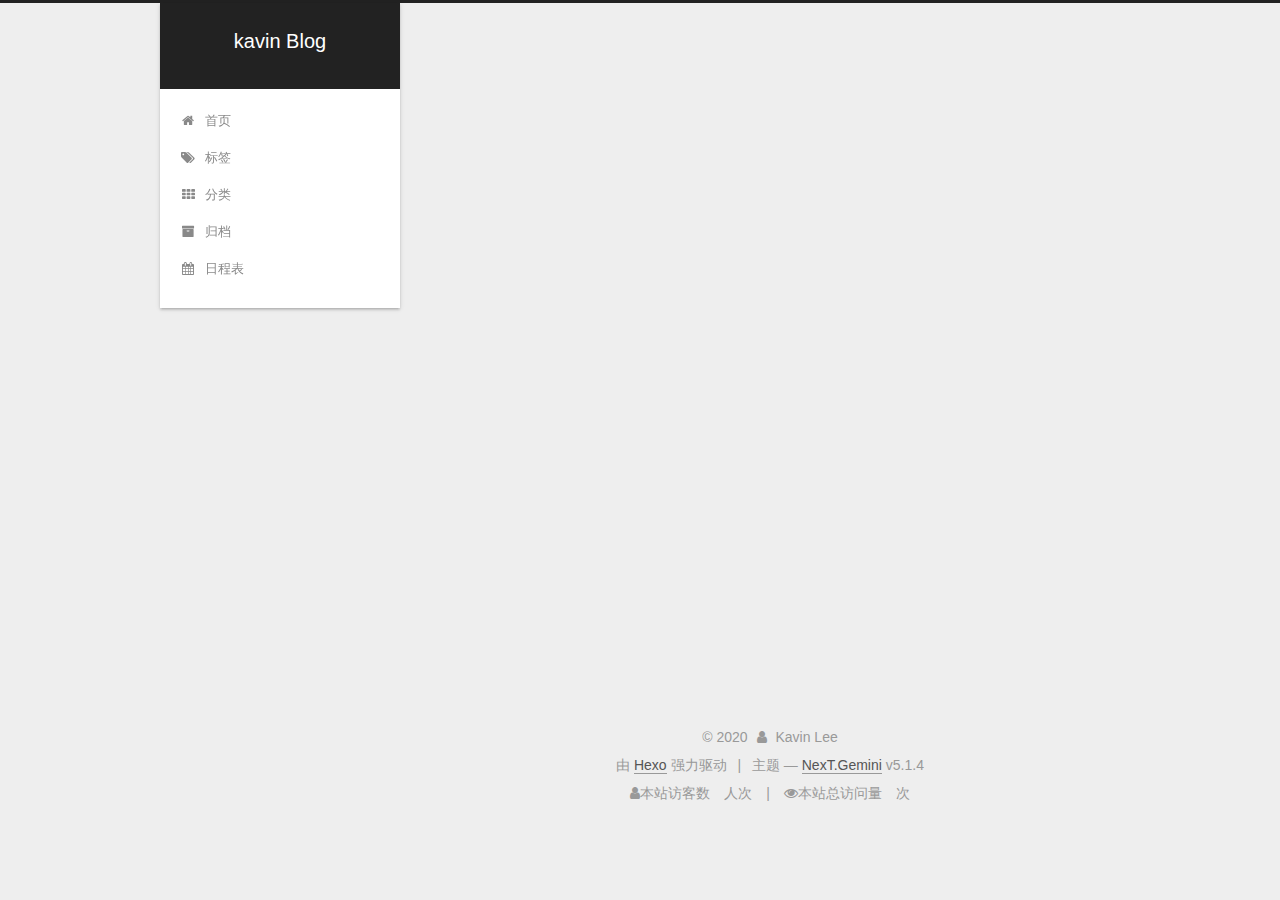
==== archives/index.html @ 1276f3b1 "Site updated: 2020-07-19 22:34:04" ====
<!DOCTYPE html>



  


<html class="theme-next gemini use-motion" lang="zh-Hans">
<head>
  <meta charset="UTF-8"/>
<meta http-equiv="X-UA-Compatible" content="IE=edge" />
<meta name="viewport" content="width=device-width, initial-scale=1, maximum-scale=1"/>
<meta name="theme-color" content="#222">









<meta http-equiv="Cache-Control" content="no-transform" />
<meta http-equiv="Cache-Control" content="no-siteapp" />
















  
  
  <link href="/lib/fancybox/source/jquery.fancybox.css?v=2.1.5" rel="stylesheet" type="text/css" />







<link href="/lib/font-awesome/css/font-awesome.min.css?v=4.6.2" rel="stylesheet" type="text/css" />

<link href="/css/main.css?v=5.1.4" rel="stylesheet" type="text/css" />


  <link rel="apple-touch-icon" sizes="180x180" href="/images/logo.png?v=5.1.4">


  <link rel="icon" type="image/png" sizes="32x32" href="/images/logo.png?v=5.1.4">


  <link rel="icon" type="image/png" sizes="16x16" href="/images/logo.png?v=5.1.4">






  <meta name="keywords" content="Hexo, NexT" />





  <link rel="alternate" href="/atom.xml" title="kavin Blog" type="application/atom+xml" />






<meta name="description" content="Everything from life">
<meta property="og:type" content="website">
<meta property="og:title" content="kavin Blog">
<meta property="og:url" content="http://yoursite.com/archives/index.html">
<meta property="og:site_name" content="kavin Blog">
<meta property="og:description" content="Everything from life">
<meta property="article:author" content="Kavin Lee">
<meta property="article:tag" content="Python">
<meta name="twitter:card" content="summary">



<script type="text/javascript" id="hexo.configurations">
  var NexT = window.NexT || {};
  var CONFIG = {
    root: '/',
    scheme: 'Gemini',
    version: '5.1.4',
    sidebar: {"position":"left","display":"post","offset":12,"b2t":false,"scrollpercent":false,"onmobile":false},
    fancybox: true,
    tabs: true,
    motion: {"enable":true,"async":false,"transition":{"post_block":"fadeIn","post_header":"slideDownIn","post_body":"slideDownIn","coll_header":"slideLeftIn","sidebar":"slideUpIn"}},
    duoshuo: {
      userId: '0',
      author: '博主'
    },
    algolia: {
      applicationID: '',
      apiKey: '',
      indexName: '',
      hits: {"per_page":10},
      labels: {"input_placeholder":"Search for Posts","hits_empty":"We didn't find any results for the search: ${query}","hits_stats":"${hits} results found in ${time} ms"}
    }
  };
</script>



  <link rel="canonical" href="http://yoursite.com/archives/"/>





  <title>归档 | kavin Blog</title>
  








<meta name="generator" content="Hexo 4.2.1"></head>

<body itemscope itemtype="http://schema.org/WebPage" lang="zh-Hans">

  
  
    
  

  <div class="container sidebar-position-left page-archive">
    <div class="headband"></div>

    <header id="header" class="header" itemscope itemtype="http://schema.org/WPHeader">
      <div class="header-inner"><div class="site-brand-wrapper">
  <div class="site-meta ">
    

    <div class="custom-logo-site-title">
      <a href="/"  class="brand" rel="start">
        <span class="logo-line-before"><i></i></span>
        <span class="site-title">kavin Blog</span>
        <span class="logo-line-after"><i></i></span>
      </a>
    </div>
      
        <p class="site-subtitle"></p>
      
  </div>

  <div class="site-nav-toggle">
    <button>
      <span class="btn-bar"></span>
      <span class="btn-bar"></span>
      <span class="btn-bar"></span>
    </button>
  </div>
</div>

<nav class="site-nav">
  

  
    <ul id="menu" class="menu">
      
        
        <li class="menu-item menu-item-home">
          <a href="/" rel="section">
            
              <i class="menu-item-icon fa fa-fw fa-home"></i> <br />
            
            首页
          </a>
        </li>
      
        
        <li class="menu-item menu-item-tags">
          <a href="/tags/" rel="section">
            
              <i class="menu-item-icon fa fa-fw fa-tags"></i> <br />
            
            标签
          </a>
        </li>
      
        
        <li class="menu-item menu-item-categories">
          <a href="/categories/" rel="section">
            
              <i class="menu-item-icon fa fa-fw fa-th"></i> <br />
            
            分类
          </a>
        </li>
      
        
        <li class="menu-item menu-item-archives">
          <a href="/archives/" rel="section">
            
              <i class="menu-item-icon fa fa-fw fa-archive"></i> <br />
            
            归档
          </a>
        </li>
      
        
        <li class="menu-item menu-item-schedule">
          <a href="/schedule/" rel="section">
            
              <i class="menu-item-icon fa fa-fw fa-calendar"></i> <br />
            
            日程表
          </a>
        </li>
      

      
    </ul>
  

  
</nav>



 </div>
    </header>

    <main id="main" class="main">
      <div class="main-inner">
        <div class="content-wrap">
          <div id="content" class="content">
            

  
  
  
  <div class="post-block archive">
    <div id="posts" class="posts-collapse">
      <span class="archive-move-on"></span>

      <span class="archive-page-counter">
        
        
        
          
        
        嗯..! 目前共计 1 篇日志。 继续努力。
      </span>

      

        
        
        

        
          
          <div class="collection-title">
            <h1 class="archive-year" id="archive-year-2020">2020</h1>
          </div>
        
        

        

  <article class="post post-type-normal" itemscope itemtype="http://schema.org/Article">
    <header class="post-header">

      <h2 class="post-title">
        
            <a class="post-title-link" href="/2020/07/19/hello-world/" itemprop="url">
              
                <span itemprop="name">Hello World</span>
              
            </a>
        
      </h2>

      <div class="post-meta">
        <time class="post-time" itemprop="dateCreated"
              datetime="2020-07-19T20:09:00+08:00"
              content="2020-07-19" >
          07-19
        </time>
      </div>

    </header>
  </article>



      

    </div>
  </div>
  
  
  

  



          </div>
          


          

        </div>
        
          
  
  <div class="sidebar-toggle">
    <div class="sidebar-toggle-line-wrap">
      <span class="sidebar-toggle-line sidebar-toggle-line-first"></span>
      <span class="sidebar-toggle-line sidebar-toggle-line-middle"></span>
      <span class="sidebar-toggle-line sidebar-toggle-line-last"></span>
    </div>
  </div>

  <aside id="sidebar" class="sidebar">
    
    <div class="sidebar-inner">

      

      

      <section class="site-overview-wrap sidebar-panel sidebar-panel-active">
        <div class="site-overview">
          <div class="site-author motion-element" itemprop="author" itemscope itemtype="http://schema.org/Person">
            
              <p class="site-author-name" itemprop="name">Kavin Lee</p>
              <p class="site-description motion-element" itemprop="description">Everything from life</p>
          </div>

          <nav class="site-state motion-element">

            
              <div class="site-state-item site-state-posts">
              
                <a href="/archives/%7C%7Carchive">
              
                  <span class="site-state-item-count">1</span>
                  <span class="site-state-item-name">日志</span>
                </a>
              </div>
            

            

            

          </nav>

          
            <div class="feed-link motion-element">
              <a href="/atom.xml" rel="alternate">
                <i class="fa fa-rss"></i>
                RSS
              </a>
            </div>
          

          

          
          

          
          

          

        </div>
      </section>

      

      

    </div>
  </aside>


        
      </div>
    </main>

    <footer id="footer" class="footer">
      <div class="footer-inner">
        <div class="copyright">&copy; <span itemprop="copyrightYear">2020</span>
  <span class="with-love">
    <i class="fa fa-user"></i>
  </span>
  <span class="author" itemprop="copyrightHolder">Kavin Lee</span>

  
</div>


  <div class="powered-by">由 <a class="theme-link" target="_blank" href="https://hexo.io">Hexo</a> 强力驱动</div>



  <span class="post-meta-divider">|</span>



  <div class="theme-info">主题 &mdash; <a class="theme-link" target="_blank" href="https://github.com/iissnan/hexo-theme-next">NexT.Gemini</a> v5.1.4</div>




        
<div class="busuanzi-count">
  <script async src="https://dn-lbstatics.qbox.me/busuanzi/2.3/busuanzi.pure.mini.js"></script>

  
    <span class="site-uv">
      <i class="fa fa-user">本站访客数</i>
      <span class="busuanzi-value" id="busuanzi_value_site_uv"></span>
      人次
    </span>
  

  
    <span class="site-pv">
      <i class="fa fa-eye">本站总访问量</i>
      <span class="busuanzi-value" id="busuanzi_value_site_pv"></span>
      次
    </span>
  
</div>








        
      </div>
    </footer>

    
      <div class="back-to-top">
        <i class="fa fa-arrow-up"></i>
        
      </div>
    

    

  </div>

  

<script type="text/javascript">
  if (Object.prototype.toString.call(window.Promise) !== '[object Function]') {
    window.Promise = null;
  }
</script>









  












  
  
    <script type="text/javascript" src="/lib/jquery/index.js?v=2.1.3"></script>
  

  
  
    <script type="text/javascript" src="/lib/fastclick/lib/fastclick.min.js?v=1.0.6"></script>
  

  
  
    <script type="text/javascript" src="/lib/jquery_lazyload/jquery.lazyload.js?v=1.9.7"></script>
  

  
  
    <script type="text/javascript" src="/lib/velocity/velocity.min.js?v=1.2.1"></script>
  

  
  
    <script type="text/javascript" src="/lib/velocity/velocity.ui.min.js?v=1.2.1"></script>
  

  
  
    <script type="text/javascript" src="/lib/fancybox/source/jquery.fancybox.pack.js?v=2.1.5"></script>
  


  


  <script type="text/javascript" src="/js/src/utils.js?v=5.1.4"></script>

  <script type="text/javascript" src="/js/src/motion.js?v=5.1.4"></script>



  
  


  <script type="text/javascript" src="/js/src/affix.js?v=5.1.4"></script>

  <script type="text/javascript" src="/js/src/schemes/pisces.js?v=5.1.4"></script>



  

  


  <script type="text/javascript" src="/js/src/bootstrap.js?v=5.1.4"></script>



  


  




	





  





  












  





  

  

  

  
  

  

  

  

</body>
</html>
---- css/main.css ----
/* normalize.css v3.0.2 | MIT License | git.io/normalize */
html {
  font-family: sans-serif; /* 1 */
  -ms-text-size-adjust: 100%; /* 2 */
  -webkit-text-size-adjust: 100%; /* 2 */
}
body {
  margin: 0;
}
article,
aside,
details,
figcaption,
figure,
footer,
header,
hgroup,
main,
menu,
nav,
section,
summary {
  display: block;
}
audio,
canvas,
progress,
video {
  display: inline-block; /* 1 */
  vertical-align: baseline; /* 2 */
}
audio:not([controls]) {
  display: none;
  height: 0;
}
[hidden],
template {
  display: none;
}
a {
  background-color: transparent;
}
a:active,
a:hover {
  outline: 0;
}
abbr[title] {
  border-bottom: 1px dotted;
}
b,
strong {
  font-weight: bold;
}
dfn {
  font-style: italic;
}
h1 {
  font-size: 2em;
  margin: 0.67em 0;
}
mark {
  background: #ff0;
  color: #000;
}
small {
  font-size: 80%;
}
sub,
sup {
  font-size: 75%;
  line-height: 0;
  position: relative;
  vertical-align: baseline;
}
sup {
  top: -0.5em;
}
sub {
  bottom: -0.25em;
}
img {
  border: 0;
}
svg:not(:root) {
  overflow: hidden;
}
figure {
  margin: 1em 40px;
}
hr {
  -moz-box-sizing: content-box;
  box-sizing: content-box;
  height: 0;
}
pre {
  overflow: auto;
}
code,
kbd,
pre,
samp {
  font-family: monospace, monospace;
  font-size: 1em;
}
button,
input,
optgroup,
select,
textarea {
  color: inherit; /* 1 */
  font: inherit; /* 2 */
  margin: 0; /* 3 */
}
button {
  overflow: visible;
}
button,
select {
  text-transform: none;
}
button,
html input[type="button"],
input[type="reset"],
input[type="submit"] {
  -webkit-appearance: button; /* 2 */
  cursor: pointer; /* 3 */
}
button[disabled],
html input[disabled] {
  cursor: default;
}
button::-moz-focus-inner,
input::-moz-focus-inner {
  border: 0;
  padding: 0;
}
input {
  line-height: normal;
}
input[type="checkbox"],
input[type="radio"] {
  box-sizing: border-box; /* 1 */
  padding: 0; /* 2 */
}
input[type="number"]::-webkit-inner-spin-button,
input[type="number"]::-webkit-outer-spin-button {
  height: auto;
}
input[type="search"] {
  -webkit-appearance: textfield; /* 1 */
  -moz-box-sizing: content-box;
  -webkit-box-sizing: content-box; /* 2 */
  box-sizing: content-box;
}
input[type="search"]::-webkit-search-cancel-button,
input[type="search"]::-webkit-search-decoration {
  -webkit-appearance: none;
}
fieldset {
  border: 1px solid #c0c0c0;
  margin: 0 2px;
  padding: 0.35em 0.625em 0.75em;
}
legend {
  border: 0; /* 1 */
  padding: 0; /* 2 */
}
textarea {
  overflow: auto;
}
optgroup {
  font-weight: bold;
}
table {
  border-collapse: collapse;
  border-spacing: 0;
}
td,
th {
  padding: 0;
}
::selection {
  background: #262a30;
  color: #fff;
}
body {
  position: relative;
  font-family: 'Lato', "PingFang SC", "Microsoft YaHei", sans-serif;
  font-size: 14px;
  line-height: 2;
  color: #555;
  background: #eee;
}
@media (max-width: 767px) {
  body {
    padding-right: 0 !important;
  }
}
@media (min-width: 768px) and (max-width: 991px) {
  body {
    padding-right: 0 !important;
  }
}
@media (min-width: 1600px) {
  body {
    font-size: 16px;
  }
}
h1,
h2,
h3,
h4,
h5,
h6 {
  margin: 0;
  padding: 0;
  font-weight: bold;
  line-height: 1.5;
  font-family: 'Lato', "PingFang SC", "Microsoft YaHei", sans-serif;
}
h2,
h3,
h4,
h5,
h6 {
  margin: 20px 0 15px;
}
h1 {
  font-size: 22px;
}
@media (max-width: 767px) {
  h1 {
    font-size: 18px;
  }
}
h2 {
  font-size: 20px;
}
@media (max-width: 767px) {
  h2 {
    font-size: 16px;
  }
}
h3 {
  font-size: 18px;
}
@media (max-width: 767px) {
  h3 {
    font-size: 14px;
  }
}
h4 {
  font-size: 16px;
}
@media (max-width: 767px) {
  h4 {
    font-size: 12px;
  }
}
h5 {
  font-size: 14px;
}
@media (max-width: 767px) {
  h5 {
    font-size: 10px;
  }
}
h6 {
  font-size: 12px;
}
@media (max-width: 767px) {
  h6 {
    font-size: 8px;
  }
}
p {
  margin: 0 0 20px 0;
}
a {
  color: #555;
  text-decoration: none;
  outline: none;
  border-bottom: 1px solid #999;
  word-wrap: break-word;
}
a:hover {
  color: #222;
  border-bottom-color: #222;
}
blockquote {
  margin: 0;
  padding: 0;
}
img {
  display: block;
  margin: auto;
  max-width: 100%;
  height: auto;
}
hr {
  margin: 40px 0;
  height: 3px;
  border: none;
  background-color: #ddd;
  background-image: repeating-linear-gradient(-45deg, #fff, #fff 4px, transparent 4px, transparent 8px);
}
blockquote {
  padding: 0 15px;
  color: #666;
  border-left: 4px solid #ddd;
}
blockquote cite::before {
  content: "-";
  padding: 0 5px;
}
dt {
  font-weight: 700;
}
dd {
  margin: 0;
  padding: 0;
}
kbd {
  border: 1px solid #ccc;
  border-radius: 0.2em;
  box-shadow: 0.1em 0.1em 0.2em rgba(0,0,0,0.1);
  background-color: #f9f9f9;
  font-family: inherit;
  background-image: -webkit-linear-gradient(top, #eee, #fff, #eee);
  padding: 0.1em 0.3em;
  white-space: nowrap;
}
.text-left {
  text-align: left;
}
.text-center {
  text-align: center;
}
.text-right {
  text-align: right;
}
.text-justify {
  text-align: justify;
}
.text-nowrap {
  white-space: nowrap;
}
.text-lowercase {
  text-transform: lowercase;
}
.text-uppercase {
  text-transform: uppercase;
}
.text-capitalize {
  text-transform: capitalize;
}
.center-block {
  display: block;
  margin-left: auto;
  margin-right: auto;
}
.clearfix:before,
.clearfix:after {
  content: " ";
  display: table;
}
.clearfix:after {
  clear: both;
}
.pullquote {
  width: 45%;
}
.pullquote.left {
  float: left;
  margin-left: 5px;
  margin-right: 10px;
}
.pullquote.right {
  float: right;
  margin-left: 10px;
  margin-right: 5px;
}
.affix.affix.affix {
  position: fixed;
}
.translation {
  margin-top: -20px;
  font-size: 14px;
  color: #999;
}
.scrollbar-measure {
  width: 100px;
  height: 100px;
  overflow: scroll;
  position: absolute;
  top: -9999px;
}
.use-motion .motion-element {
  opacity: 0;
}
table {
  margin: 20px 0;
  width: 100%;
  border-collapse: collapse;
  border-spacing: 0;
  border: 1px solid #ddd;
  font-size: 14px;
  table-layout: fixed;
  word-wrap: break-all;
}
table>tbody>tr:nth-of-type(odd) {
  background-color: #f9f9f9;
}
table>tbody>tr:hover {
  background-color: #f5f5f5;
}
caption,
th,
td {
  padding: 8px;
  text-align: left;
  vertical-align: middle;
  font-weight: normal;
}
th,
td {
  border-bottom: 3px solid #ddd;
  border-right: 1px solid #eee;
}
th {
  padding-bottom: 10px;
  font-weight: 700;
}
td {
  border-bottom-width: 1px;
}
html,
body {
  height: 100%;
}
.container {
  position: relative;
  min-height: 100%;
}
.header-inner {
  margin: 0 auto;
  padding: 100px 0 70px;
  width: calc(100% - 252px);
}
@media (min-width: 1600px) {
  .container .header-inner {
    width: 900px;
  }
}
.main {
  padding-bottom: 150px;
}
.main-inner {
  margin: 0 auto;
  width: calc(100% - 252px);
}
@media (min-width: 1600px) {
  .container .main-inner {
    width: 900px;
  }
}
.footer {
  position: absolute;
  left: 0;
  bottom: 0;
  width: 100%;
  min-height: 50px;
}
.footer-inner {
  box-sizing: border-box;
  margin: 20px auto;
  width: calc(100% - 252px);
}
@media (min-width: 1600px) {
  .container .footer-inner {
    width: 900px;
  }
}
pre,
.highlight {
  overflow: auto;
  margin: 20px 0;
  padding: 0;
  font-size: 13px;
  color: #4d4d4c;
  background: #f7f7f7;
  line-height: 1.6;
}
pre,
code {
  font-family: consolas, Menlo, "PingFang SC", "Microsoft YaHei", monospace;
}
code {
  padding: 2px 4px;
  word-wrap: break-word;
  color: #555;
  background: #eee;
  border-radius: 3px;
  font-size: 13px;
}
pre {
  padding: 10px;
}
pre code {
  padding: 0;
  color: #4d4d4c;
  background: none;
  text-shadow: none;
}
.highlight {
  border-radius: 1px;
}
.highlight pre {
  border: none;
  margin: 0;
  padding: 10px 0;
}
.highlight table {
  margin: 0;
  width: auto;
  border: none;
}
.highlight td {
  border: none;
  padding: 0;
}
.highlight figcaption {
  font-size: 1em;
  color: #4d4d4c;
  line-height: 1em;
  margin-bottom: 1em;
}
.highlight figcaption:before,
.highlight figcaption:after {
  content: " ";
  display: table;
}
.highlight figcaption:after {
  clear: both;
}
.highlight figcaption a {
  float: right;
  color: #4d4d4c;
}
.highlight figcaption a:hover {
  border-bottom-color: #4d4d4c;
}
.highlight .gutter pre {
  padding-left: 10px;
  padding-right: 10px;
  color: #869194;
  text-align: right;
  background-color: #eff2f3;
}
.highlight .code pre {
  width: 100%;
  padding-left: 10px;
  padding-right: 10px;
  background-color: #f7f7f7;
}
.highlight .line {
  height: 20px;
}
.gutter {
  -webkit-user-select: none;
  -moz-user-select: none;
  -ms-user-select: none;
  user-select: none;
}
.gist table {
  width: auto;
}
.gist table td {
  border: none;
}
pre .deletion {
  background: #fdd;
}
pre .addition {
  background: #dfd;
}
pre .meta {
  color: #8959a8;
}
pre .comment {
  color: #8e908c;
}
pre .variable,
pre .attribute,
pre .tag,
pre .regexp,
pre .ruby .constant,
pre .xml .tag .title,
pre .xml .pi,
pre .xml .doctype,
pre .html .doctype,
pre .css .id,
pre .css .class,
pre .css .pseudo {
  color: #c82829;
}
pre .number,
pre .preprocessor,
pre .built_in,
pre .literal,
pre .params,
pre .constant,
pre .command {
  color: #f5871f;
}
pre .ruby .class .title,
pre .css .rules .attribute,
pre .string,
pre .value,
pre .inheritance,
pre .header,
pre .ruby .symbol,
pre .xml .cdata,
pre .special,
pre .number,
pre .formula {
  color: #718c00;
}
pre .title,
pre .css .hexcolor {
  color: #3e999f;
}
pre .function,
pre .python .decorator,
pre .python .title,
pre .ruby .function .title,
pre .ruby .title .keyword,
pre .perl .sub,
pre .javascript .title,
pre .coffeescript .title {
  color: #4271ae;
}
pre .keyword,
pre .javascript .function {
  color: #8959a8;
}
.full-image.full-image.full-image.full-image {
  border: none;
  max-width: 100%;
  width: auto;
  margin: 20px auto 25px;
}
@media (min-width: 992px) {
  .full-image.full-image.full-image.full-image {
    max-width: none;
    width: 118%;
    margin: 0 -9%;
  }
}
.blockquote-center,
.page-home .post-type-quote blockquote,
.page-post-detail .post-type-quote blockquote {
  position: relative;
  margin: 40px 0;
  padding: 0;
  border-left: none;
  text-align: center;
}
.blockquote-center::before,
.page-home .post-type-quote blockquote::before,
.page-post-detail .post-type-quote blockquote::before,
.blockquote-center::after,
.page-home .post-type-quote blockquote::after,
.page-post-detail .post-type-quote blockquote::after {
  position: absolute;
  content: ' ';
  display: block;
  width: 100%;
  height: 24px;
  opacity: 0.2;
  background-repeat: no-repeat;
  background-position: 0 -6px;
  background-size: 22px 22px;
}
.blockquote-center::before,
.page-home .post-type-quote blockquote::before,
.page-post-detail .post-type-quote blockquote::before {
  top: -20px;
  background-image: url("../images/quote-l.svg");
  border-top: 1px solid #ccc;
}
.blockquote-center::after,
.page-home .post-type-quote blockquote::after,
.page-post-detail .post-type-quote blockquote::after {
  bottom: -20px;
  background-image: url("../images/quote-r.svg");
  border-bottom: 1px solid #ccc;
  background-position: 100% 8px;
}
.blockquote-center p,
.page-home .post-type-quote blockquote p,
.page-post-detail .post-type-quote blockquote p,
.blockquote-center div,
.page-home .post-type-quote blockquote div,
.page-post-detail .post-type-quote blockquote div {
  text-align: center;
}
.post .post-body .group-picture img {
  box-sizing: border-box;
  padding: 0 3px;
  border: none;
}
.post .group-picture-row {
  overflow: hidden;
  margin-top: 6px;
}
.post .group-picture-row:first-child {
  margin-top: 0;
}
.post .group-picture-column {
  float: left;
}
.page-post-detail .post-body .group-picture-column {
  float: none;
  margin-top: 10px;
  width: auto !important;
}
.page-post-detail .post-body .group-picture-column img {
  margin: 0 auto;
}
.page-archive .group-picture-container {
  overflow: hidden;
}
.page-archive .group-picture-row {
  float: left;
}
.page-archive .group-picture-row:first-child {
  margin-top: 6px;
}
.page-archive .group-picture-column {
  max-width: 150px;
  max-height: 150px;
}
.post-body .note {
  position: relative;
  padding: 15px;
  margin-bottom: 20px;
  border: 1px solid #eee;
  border-left-width: 5px;
  border-radius: 3px;
}
.post-body .note h2,
.post-body .note h3,
.post-body .note h4,
.post-body .note h5,
.post-body .note h6 {
  margin-top: 0;
  margin-bottom: 0;
  border-bottom: initial;
  padding-top: 0 !important;
}
.post-body .note p:first-child,
.post-body .note ul:first-child,
.post-body .note ol:first-child,
.post-body .note table:first-child,
.post-body .note pre:first-child,
.post-body .note blockquote:first-child {
  margin-top: 0;
}
.post-body .note p:last-child,
.post-body .note ul:last-child,
.post-body .note ol:last-child,
.post-body .note table:last-child,
.post-body .note pre:last-child,
.post-body .note blockquote:last-child {
  margin-bottom: 0;
}
.post-body .note.default {
  border-left-color: #777;
}
.post-body .note.default h2,
.post-body .note.default h3,
.post-body .note.default h4,
.post-body .note.default h5,
.post-body .note.default h6 {
  color: #777;
}
.post-body .note.primary {
  border-left-color: #6f42c1;
}
.post-body .note.primary h2,
.post-body .note.primary h3,
.post-body .note.primary h4,
.post-body .note.primary h5,
.post-body .note.primary h6 {
  color: #6f42c1;
}
.post-body .note.info {
  border-left-color: #428bca;
}
.post-body .note.info h2,
.post-body .note.info h3,
.post-body .note.info h4,
.post-body .note.info h5,
.post-body .note.info h6 {
  color: #428bca;
}
.post-body .note.success {
  border-left-color: #5cb85c;
}
.post-body .note.success h2,
.post-body .note.success h3,
.post-body .note.success h4,
.post-body .note.success h5,
.post-body .note.success h6 {
  color: #5cb85c;
}
.post-body .note.warning {
  border-left-color: #f0ad4e;
}
.post-body .note.warning h2,
.post-body .note.warning h3,
.post-body .note.warning h4,
.post-body .note.warning h5,
.post-body .note.warning h6 {
  color: #f0ad4e;
}
.post-body .note.danger {
  border-left-color: #d9534f;
}
.post-body .note.danger h2,
.post-body .note.danger h3,
.post-body .note.danger h4,
.post-body .note.danger h5,
.post-body .note.danger h6 {
  color: #d9534f;
}
.post-body .label {
  display: inline;
  padding: 0 2px;
  white-space: nowrap;
}
.post-body .label.default {
  background-color: #f0f0f0;
}
.post-body .label.primary {
  background-color: #efe6f7;
}
.post-body .label.info {
  background-color: #e5f2f8;
}
.post-body .label.success {
  background-color: #e7f4e9;
}
.post-body .label.warning {
  background-color: #fcf6e1;
}
.post-body .label.danger {
  background-color: #fae8eb;
}
.post-body .tabs {
  position: relative;
  display: block;
  margin-bottom: 20px;
  padding-top: 10px;
}
.post-body .tabs ul.nav-tabs {
  margin: 0;
  padding: 0;
  display: flex;
  margin-bottom: -1px;
}
@media (max-width: 413px) {
  .post-body .tabs ul.nav-tabs {
    display: block;
    margin-bottom: 5px;
  }
}
.post-body .tabs ul.nav-tabs li.tab {
  list-style-type: none !important;
  margin: 0 0.25em 0 0;
  border-top: 3px solid transparent;
  border-left: 1px solid transparent;
  border-right: 1px solid transparent;
}
@media (max-width: 413px) {
  .post-body .tabs ul.nav-tabs li.tab {
    margin: initial;
    border-top: 1px solid transparent;
    border-left: 3px solid transparent;
    border-right: 1px solid transparent;
    border-bottom: 1px solid transparent;
  }
}
.post-body .tabs ul.nav-tabs li.tab a {
  outline: 0;
  border-bottom: initial;
  display: block;
  line-height: 1.8em;
  padding: 0.25em 0.75em;
  transition-duration: 0.2s;
  transition-timing-function: ease-out;
  transition-delay: 0s;
}
.post-body .tabs ul.nav-tabs li.tab a i {
  width: 1.285714285714286em;
}
.post-body .tabs ul.nav-tabs li.tab.active {
  border-top: 3px solid #fc6423;
  border-left: 1px solid #ddd;
  border-right: 1px solid #ddd;
  background-color: #fff;
}
@media (max-width: 413px) {
  .post-body .tabs ul.nav-tabs li.tab.active {
    border-top: 1px solid #ddd;
    border-left: 3px solid #fc6423;
    border-right: 1px solid #ddd;
    border-bottom: 1px solid #ddd;
  }
}
.post-body .tabs ul.nav-tabs li.tab.active a {
  cursor: default;
  color: #555;
}
.post-body .tabs .tab-content {
  background-color: #fff;
}
.post-body .tabs .tab-content .tab-pane {
  border: 1px solid #ddd;
  padding: 20px 20px 0 20px;
}
.post-body .tabs .tab-content .tab-pane:not(.active) {
  display: none !important;
}
.post-body .tabs .tab-content .tab-pane.active {
  display: block !important;
}
.btn {
  display: inline-block;
  padding: 0 20px;
  font-size: 14px;
  color: #555;
  background: #fff;
  border: 2px solid #555;
  text-decoration: none;
  border-radius: 2px;
  transition-property: background-color;
  transition-duration: 0.2s;
  transition-timing-function: ease-in-out;
  transition-delay: 0s;
  line-height: 2;
}
.btn:hover {
  border-color: #222;
  color: #fff;
  background: #222;
}
.btn +.btn {
  margin: 0 0 8px 8px;
}
.btn .fa-fw {
  width: 1.285714285714286em;
  text-align: left;
}
.btn-bar {
  display: block;
  width: 22px;
  height: 2px;
  background: #555;
  border-radius: 1px;
}
.btn-bar+.btn-bar {
  margin-top: 4px;
}
.pagination {
  margin: 120px 0 40px;
  text-align: center;
  border-top: 1px solid #eee;
}
.page-number-basic,
.pagination .prev,
.pagination .next,
.pagination .page-number,
.pagination .space {
  display: inline-block;
  position: relative;
  top: -1px;
  margin: 0 10px;
  padding: 0 11px;
}
@media (max-width: 767px) {
  .page-number-basic,
  .pagination .prev,
  .pagination .next,
  .pagination .page-number,
  .pagination .space {
    margin: 0 5px;
  }
}
.pagination .prev,
.pagination .next,
.pagination .page-number {
  border-bottom: 0;
  border-top: 1px solid #eee;
  transition-property: border-color;
  transition-duration: 0.2s;
  transition-timing-function: ease-in-out;
  transition-delay: 0s;
}
.pagination .prev:hover,
.pagination .next:hover,
.pagination .page-number:hover {
  border-top-color: #222;
}
.pagination .space {
  padding: 0;
  margin: 0;
}
.pagination .prev {
  margin-left: 0;
}
.pagination .next {
  margin-right: 0;
}
.pagination .page-number.current {
  color: #fff;
  background: #ccc;
  border-top-color: #ccc;
}
@media (max-width: 767px) {
  .pagination {
    border-top: none;
  }
  .pagination .prev,
  .pagination .next,
  .pagination .page-number {
    margin-bottom: 10px;
    border-top: 0;
    border-bottom: 1px solid #eee;
    padding: 0 10px;
  }
  .pagination .prev:hover,
  .pagination .next:hover,
  .pagination .page-number:hover {
    border-bottom-color: #222;
  }
}
.comments {
  margin: 60px 20px 0;
}
.tag-cloud {
  text-align: center;
}
.tag-cloud a {
  display: inline-block;
  margin: 10px;
}
.back-to-top {
  box-sizing: border-box;
  position: fixed;
  bottom: -100px;
  right: 30px;
  z-index: 1050;
  padding: 0 6px;
  width: 24px;
  background: #222;
  font-size: 12px;
  opacity: 0.6;
  color: #fff;
  cursor: pointer;
  text-align: center;
  -webkit-transform: translateZ(0);
  transition-property: bottom;
  transition-duration: 0.2s;
  transition-timing-function: ease-in-out;
  transition-delay: 0s;
}
@media (min-width: 768px) and (max-width: 991px) {
  .back-to-top {
    display: none !important;
  }
}
@media (max-width: 767px) {
  .back-to-top {
    display: none !important;
  }
}
.back-to-top.back-to-top-on {
  bottom: 30px;
}
.header {
  background: transparent;
}
.header-inner {
  position: relative;
}
.headband {
  height: 3px;
  background: #222;
}
.site-meta {
  margin: 0;
  text-align: center;
}
@media (max-width: 767px) {
  .site-meta {
    text-align: center;
  }
}
.brand {
  position: relative;
  display: inline-block;
  padding: 0 40px;
  color: #fff;
  background: #222;
  border-bottom: none;
}
.brand:hover {
  color: #fff;
}
.logo {
  display: inline-block;
  margin-right: 5px;
  line-height: 36px;
  vertical-align: top;
}
.site-title {
  display: inline-block;
  vertical-align: top;
  line-height: 36px;
  font-size: 20px;
  font-weight: normal;
  font-family: 'Lato', "PingFang SC", "Microsoft YaHei", sans-serif;
}
.site-subtitle {
  margin-top: 10px;
  font-size: 13px;
  color: #ddd;
}
.use-motion .brand {
  opacity: 0;
}
.use-motion .logo,
.use-motion .site-title,
.use-motion .site-subtitle {
  opacity: 0;
  position: relative;
  top: -10px;
}
.site-nav-toggle {
  display: none;
  position: absolute;
  top: 10px;
  left: 10px;
}
@media (max-width: 767px) {
  .site-nav-toggle {
    display: block;
  }
}
.site-nav-toggle button {
  margin-top: 2px;
  padding: 9px 10px;
  background: transparent;
  border: none;
}
@media (max-width: 767px) {
  .site-nav {
    display: none;
    margin: 0 -10px;
    padding: 0 10px;
    clear: both;
    border-top: 1px solid #ddd;
  }
}
@media (min-width: 768px) and (max-width: 991px) {
  .site-nav {
    display: block !important;
  }
}
@media (min-width: 992px) {
  .site-nav {
    display: block !important;
  }
}
.menu {
  margin-top: 20px;
  padding-left: 0;
  text-align: center;
}
.menu .menu-item {
  display: inline-block;
  margin: 0 10px;
  list-style: none;
}
@media screen and (max-width: 767px) {
  .menu .menu-item {
    margin-top: 10px;
  }
}
.menu .menu-item a {
  display: block;
  font-size: 13px;
  line-height: inherit;
  border-bottom: 1px solid transparent;
  transition-property: border-color;
  transition-duration: 0.2s;
  transition-timing-function: ease-in-out;
  transition-delay: 0s;
}
.menu .menu-item a:hover,
.menu-item-active a {
  border-bottom-color: #222;
}
.menu .menu-item .fa {
  margin-right: 5px;
}
.use-motion .menu-item {
  opacity: 0;
}
.post-body {
  font-family: 'Lato', "PingFang SC", "Microsoft YaHei", sans-serif;
}
@media (max-width: 767px) {
  .post-body {
    word-break: break-word;
  }
}
.post-body .fancybox img {
  display: block !important;
  margin: 0 auto;
  cursor: pointer;
  cursor: zoom-in;
  cursor: -webkit-zoom-in;
}
.post-body .image-caption,
.post-body .figure .caption {
  margin: -20px auto 15px;
  text-align: center;
  font-size: 14px;
  color: #999;
  font-weight: bold;
  line-height: 1;
}
.post-sticky-flag {
  display: inline-block;
  font-size: 16px;
  -ms-transform: rotate(30deg);
  -webkit-transform: rotate(30deg);
  -moz-transform: rotate(30deg);
  -ms-transform: rotate(30deg);
  -o-transform: rotate(30deg);
  transform: rotate(30deg);
}
.use-motion .post-block,
.use-motion .pagination,
.use-motion .comments {
  opacity: 0;
}
.use-motion .post-header {
  opacity: 0;
}
.use-motion .post-body {
  opacity: 0;
}
.use-motion .collection-title {
  opacity: 0;
}
.posts-expand {
  padding-top: 40px;
}
@media (max-width: 767px) {
  .posts-expand {
    margin: 0 20px;
  }
  .post-body pre .gutter pre {
    padding-right: 10px;
  }
  .post-body .highlight {
    margin-left: 0px;
    margin-right: 0px;
    padding: 0;
  }
  .post-body .highlight .gutter pre {
    padding-right: 10px;
  }
}
@media (min-width: 992px) {
  .posts-expand .post-body {
    text-align: justify;
  }
}
.posts-expand .post-body h2,
.posts-expand .post-body h3,
.posts-expand .post-body h4,
.posts-expand .post-body h5,
.posts-expand .post-body h6 {
  padding-top: 10px;
}
.posts-expand .post-body h2 .header-anchor,
.posts-expand .post-body h3 .header-anchor,
.posts-expand .post-body h4 .header-anchor,
.posts-expand .post-body h5 .header-anchor,
.posts-expand .post-body h6 .header-anchor {
  float: right;
  margin-left: 10px;
  color: #ccc;
  border-bottom-style: none;
  visibility: hidden;
}
.posts-expand .post-body h2 .header-anchor:hover,
.posts-expand .post-body h3 .header-anchor:hover,
.posts-expand .post-body h4 .header-anchor:hover,
.posts-expand .post-body h5 .header-anchor:hover,
.posts-expand .post-body h6 .header-anchor:hover {
  color: inherit;
}
.posts-expand .post-body h2:hover .header-anchor,
.posts-expand .post-body h3:hover .header-anchor,
.posts-expand .post-body h4:hover .header-anchor,
.posts-expand .post-body h5:hover .header-anchor,
.posts-expand .post-body h6:hover .header-anchor {
  visibility: visible;
}
.posts-expand .post-body ul li {
  list-style: circle;
}
.posts-expand .post-body img {
  box-sizing: border-box;
  margin: auto;
  padding: 3px;
  border: 1px solid #ddd;
}
.posts-expand .post-body .fancybox img {
  margin: 0 auto 25px;
}
@media (max-width: 767px) {
  .posts-collapse {
    margin: 0 20px;
  }
  .posts-collapse .post-title,
  .posts-collapse .post-meta {
    display: block;
    width: auto;
    text-align: left;
  }
}
.posts-collapse {
  position: relative;
  z-index: 1010;
  margin-left: 55px;
}
.posts-collapse::after {
  content: " ";
  position: absolute;
  top: 20px;
  left: 0;
  margin-left: -2px;
  width: 4px;
  height: 100%;
  background: #f5f5f5;
  z-index: -1;
}
@media (max-width: 767px) {
  .posts-collapse {
    margin: 0 20px;
  }
}
.posts-collapse .collection-title {
  position: relative;
  margin: 60px 0;
}
.posts-collapse .collection-title h1,
.posts-collapse .collection-title h2 {
  margin-left: 20px;
}
.posts-collapse .collection-title small {
  color: #bbb;
  margin-left: 5px;
}
.posts-collapse .collection-title::before {
  content: " ";
  position: absolute;
  left: 0;
  top: 50%;
  margin-left: -4px;
  margin-top: -4px;
  width: 8px;
  height: 8px;
  background: #bbb;
  border-radius: 50%;
}
.posts-collapse .post {
  margin: 30px 0;
}
.posts-collapse .post-header {
  position: relative;
  transition-duration: 0.2s;
  transition-timing-function: ease-in-out;
  transition-delay: 0s;
  transition-property: border;
  border-bottom: 1px dashed #ccc;
}
.posts-collapse .post-header::before {
  content: " ";
  position: absolute;
  left: 0;
  top: 12px;
  width: 6px;
  height: 6px;
  margin-left: -4px;
  background: #bbb;
  border-radius: 50%;
  border: 1px solid #fff;
  transition-duration: 0.2s;
  transition-timing-function: ease-in-out;
  transition-delay: 0s;
  transition-property: background;
}
.posts-collapse .post-header:hover {
  border-bottom-color: #666;
}
.posts-collapse .post-header:hover::before {
  background: #222;
}
.posts-collapse .post-meta {
  position: absolute;
  font-size: 12px;
  left: 20px;
  top: 5px;
}
.posts-collapse .post-comments-count {
  display: none;
}
.posts-collapse .post-title {
  margin-left: 60px;
  font-size: 16px;
  font-weight: normal;
  line-height: inherit;
}
.posts-collapse .post-title::after {
  margin-left: 3px;
  opacity: 0.6;
}
.posts-collapse .post-title a {
  color: #666;
  border-bottom: none;
}
.page-home .post-type-quote .post-header,
.page-post-detail .post-type-quote .post-header,
.page-home .post-type-quote .post-tags,
.page-post-detail .post-type-quote .post-tags {
  display: none;
}
.posts-expand .post-title {
  text-align: center;
  word-break: break-word;
  font-weight: 400;
}
.posts-expand .post-title-link {
  display: inline-block;
  position: relative;
  color: #555;
  border-bottom: none;
  line-height: 1.2;
  vertical-align: top;
}
.posts-expand .post-title-link::before {
  content: "";
  position: absolute;
  width: 100%;
  height: 2px;
  bottom: 0;
  left: 0;
  background-color: #000;
  visibility: hidden;
  -webkit-transform: scaleX(0);
  -moz-transform: scaleX(0);
  -ms-transform: scaleX(0);
  -o-transform: scaleX(0);
  transform: scaleX(0);
  transition-duration: 0.2s;
  transition-timing-function: ease-in-out;
  transition-delay: 0s;
}
.posts-expand .post-title-link:hover::before {
  visibility: visible;
  -webkit-transform: scaleX(1);
  -moz-transform: scaleX(1);
  -ms-transform: scaleX(1);
  -o-transform: scaleX(1);
  transform: scaleX(1);
}
.posts-expand .post-title-link .fa {
  font-size: 16px;
}
.posts-expand .post-meta {
  margin: 3px 0 60px 0;
  color: #999;
  font-family: 'Lato', "PingFang SC", "Microsoft YaHei", sans-serif;
  font-size: 12px;
  text-align: center;
}
.posts-expand .post-meta .post-category-list {
  display: inline-block;
  margin: 0;
  padding: 3px;
}
.posts-expand .post-meta .post-category-list-link {
  color: #999;
}
.posts-expand .post-meta .post-description {
  font-size: 14px;
  margin-top: 2px;
}
.post-meta-divider {
  margin: 0 0.5em;
}
.post-meta-item-icon {
  margin-right: 3px;
}
@media (min-width: 768px) and (max-width: 991px) {
  .post-meta-item-icon {
    display: inline-block;
  }
}
@media (max-width: 767px) {
  .post-meta-item-icon {
    display: inline-block;
  }
}
@media (min-width: 768px) and (max-width: 991px) {
  .post-meta-item-text {
    display: none;
  }
}
@media (max-width: 767px) {
  .post-meta-item-text {
    display: none;
  }
}
@media (max-width: 767px) {
  .posts-expand .post-comments-count {
    display: none;
  }
}
.post-button {
  margin-top: 40px;
}
.posts-expand .post-tags {
  margin-top: 40px;
  text-align: center;
}
.posts-expand .post-tags a {
  display: inline-block;
  margin-right: 10px;
  font-size: 13px;
}
.post-nav {
  display: table;
  margin-top: 15px;
  width: 100%;
  border-top: 1px solid #eee;
}
.post-nav-divider {
  display: table-cell;
  width: 10%;
}
.post-nav-item {
  display: table-cell;
  padding: 10px 0 0 0;
  width: 45%;
  vertical-align: top;
}
.post-nav-item a {
  position: relative;
  display: block;
  line-height: 25px;
  font-size: 14px;
  color: #555;
  border-bottom: none;
}
.post-nav-item a:hover {
  color: #222;
  border-bottom: none;
}
.post-nav-item a:active {
  top: 2px;
}
.post-nav-item .fa {
  position: absolute;
  top: 8px;
  left: 0;
  font-size: 12px;
}
.post-nav-next a {
  padding-left: 15px;
}
.post-nav-prev {
  text-align: right;
}
.post-nav-prev a {
  padding-right: 15px;
}
.post-nav-prev .fa {
  right: 0;
  left: auto;
}
.posts-expand .post-eof {
  display: block;
  margin: 80px auto 60px;
  width: 8%;
  height: 1px;
  background: #ccc;
  text-align: center;
}
.post:last-child .post-eof.post-eof.post-eof {
  display: none;
}
.post-gallery {
  display: table;
  table-layout: fixed;
  width: 100%;
  border-collapse: separate;
}
.post-gallery-row {
  display: table-row;
}
.post-gallery .post-gallery-img {
  display: table-cell;
  text-align: center;
  vertical-align: middle;
  border: none;
}
.post-gallery .post-gallery-img img {
  max-width: 100%;
  max-height: 100%;
  border: none;
}
.fancybox-close,
.fancybox-close:hover {
  border: none;
}
.rtl.post-body p,
.rtl.post-body a,
.rtl.post-body h1,
.rtl.post-body h2,
.rtl.post-body h3,
.rtl.post-body h4,
.rtl.post-body h5,
.rtl.post-body h6,
.rtl.post-body li,
.rtl.post-body ul,
.rtl.post-body ol {
  direction: rtl;
  font-family: UKIJ Ekran;
}
.rtl.post-title {
  font-family: UKIJ Ekran;
}
.sidebar {
  position: fixed;
  right: 0;
  top: 0;
  bottom: 0;
  width: 0;
  z-index: 1040;
  box-shadow: inset 0 2px 6px #000;
  background: #222;
  -webkit-transform: translateZ(0);
}
.sidebar a {
  color: #999;
  border-bottom-color: #555;
}
.sidebar a:hover {
  color: #eee;
}
@media (min-width: 768px) and (max-width: 991px) {
  .sidebar {
    display: none !important;
  }
}
@media (max-width: 767px) {
  .sidebar {
    display: none !important;
  }
}
.sidebar-inner {
  position: relative;
  padding: 20px 10px;
  color: #999;
  text-align: center;
}
.site-overview-wrap {
  overflow: hidden;
}
.site-overview {
  overflow-y: auto;
  overflow-x: hidden;
}
.sidebar-toggle {
  position: fixed;
  right: 30px;
  bottom: 45px;
  width: 14px;
  height: 14px;
  padding: 5px;
  background: #222;
  line-height: 0;
  z-index: 1050;
  cursor: pointer;
  -webkit-transform: translateZ(0);
}
@media (min-width: 768px) and (max-width: 991px) {
  .sidebar-toggle {
    display: none !important;
  }
}
@media (max-width: 767px) {
  .sidebar-toggle {
    display: none !important;
  }
}
.sidebar-toggle-line {
  position: relative;
  display: inline-block;
  vertical-align: top;
  height: 2px;
  width: 100%;
  background: #fff;
  margin-top: 3px;
}
.sidebar-toggle-line:first-child {
  margin-top: 0;
}
.site-author-image {
  display: block;
  margin: 0 auto;
  padding: 2px;
  max-width: 120px;
  height: auto;
  border: 1px solid #eee;
}
.site-author-name {
  margin: 0;
  text-align: center;
  color: #222;
  font-weight: 600;
}
.site-description {
  margin-top: 0;
  text-align: center;
  font-size: 13px;
  color: #999;
}
.site-state {
  overflow: hidden;
  line-height: 1.4;
  white-space: nowrap;
  text-align: center;
}
.site-state-item {
  display: inline-block;
  padding: 0 15px;
  border-left: 1px solid #eee;
}
.site-state-item:first-child {
  border-left: none;
}
.site-state-item a {
  border-bottom: none;
}
.site-state-item-count {
  display: block;
  text-align: center;
  color: inherit;
  font-weight: 600;
  font-size: 16px;
}
.site-state-item-name {
  font-size: 13px;
  color: #999;
}
.feed-link {
  margin-top: 20px;
}
.feed-link a {
  display: inline-block;
  padding: 0 15px;
  color: #fc6423;
  border: 1px solid #fc6423;
  border-radius: 4px;
}
.feed-link a i {
  color: #fc6423;
  font-size: 14px;
}
.feed-link a:hover {
  color: #fff;
  background: #fc6423;
}
.feed-link a:hover i {
  color: #fff;
}
.links-of-author {
  margin-top: 20px;
}
.links-of-author a {
  display: inline-block;
  vertical-align: middle;
  margin-right: 10px;
  margin-bottom: 10px;
  border-bottom-color: #555;
  font-size: 13px;
}
.links-of-author a:before {
  display: inline-block;
  vertical-align: middle;
  margin-right: 3px;
  content: " ";
  width: 4px;
  height: 4px;
  border-radius: 50%;
  background: #94f2da;
}
.links-of-blogroll {
  font-size: 13px;
}
.links-of-blogroll-title {
  margin-top: 20px;
  font-size: 14px;
  font-weight: 600;
}
.links-of-blogroll-list {
  margin: 0;
  padding: 0;
  list-style: none;
}
.links-of-blogroll-item {
  padding: 2px 10px;
}
.links-of-blogroll-item a {
  max-width: 280px;
  box-sizing: border-box;
  display: inline-block;
  overflow: hidden;
  white-space: nowrap;
  text-overflow: ellipsis;
}
.sidebar-nav {
  margin: 0 0 20px;
  padding-left: 0;
}
.sidebar-nav li {
  display: inline-block;
  cursor: pointer;
  border-bottom: 1px solid transparent;
  font-size: 14px;
  color: #555;
}
.sidebar-nav li:hover {
  color: #fc6423;
}
.page-post-detail .sidebar-nav-toc {
  padding: 0 5px;
}
.page-post-detail .sidebar-nav-overview {
  margin-left: 10px;
}
.sidebar-nav .sidebar-nav-active {
  color: #fc6423;
  border-bottom-color: #fc6423;
}
.sidebar-nav .sidebar-nav-active:hover {
  color: #fc6423;
}
.sidebar-panel {
  display: none;
}
.sidebar-panel-active {
  display: block;
}
.post-toc-empty {
  font-size: 14px;
  color: #666;
}
.post-toc-wrap {
  overflow: hidden;
}
.post-toc {
  overflow: auto;
}
.post-toc ol {
  margin: 0;
  padding: 0 2px 5px 10px;
  text-align: left;
  list-style: none;
  font-size: 14px;
}
.post-toc ol > ol {
  padding-left: 0;
}
.post-toc ol a {
  transition-duration: 0.2s;
  transition-timing-function: ease-in-out;
  transition-delay: 0s;
  transition-property: all;
  color: #666;
  border-bottom-color: #ccc;
}
.post-toc ol a:hover {
  color: #000;
  border-bottom-color: #000;
}
.post-toc .nav-item {
  overflow: hidden;
  text-overflow: ellipsis;
  text-align: justify;
  white-space: nowrap;
  line-height: 1.8;
}
.post-toc .nav .nav-child {
  display: none;
}
.post-toc .nav .active > .nav-child {
  display: block;
}
.post-toc .nav .active-current > .nav-child {
  display: block;
}
.post-toc .nav .active-current > .nav-child > .nav-item {
  display: block;
}
.post-toc .nav .active > a {
  color: #fc6423;
  border-bottom-color: #fc6423;
}
.post-toc .nav .active-current > a {
  color: #fc6423;
}
.post-toc .nav .active-current > a:hover {
  color: #fc6423;
}
.footer {
  font-size: 14px;
  color: #999;
}
.footer img {
  border: none;
}
.footer-inner {
  text-align: center;
}
.with-love {
  display: inline-block;
  margin: 0 5px;
}
.powered-by,
.theme-info {
  display: inline-block;
}
.cc-license {
  margin-top: 10px;
  text-align: center;
}
.cc-license .cc-opacity {
  opacity: 0.7;
  border-bottom: none;
}
.cc-license .cc-opacity:hover {
  opacity: 0.9;
}
.cc-license img {
  display: inline-block;
}
.theme-next #ds-thread #ds-reset {
  color: #555;
}
.theme-next #ds-thread #ds-reset .ds-replybox {
  margin-bottom: 30px;
}
.theme-next #ds-thread #ds-reset .ds-replybox .ds-avatar,
.theme-next #ds-reset .ds-avatar img {
  box-shadow: none;
}
.theme-next #ds-thread #ds-reset .ds-textarea-wrapper {
  border-color: #c7d4e1;
  background: none;
  border-top-right-radius: 3px;
  border-top-left-radius: 3px;
}
.theme-next #ds-thread #ds-reset .ds-textarea-wrapper textarea {
  height: 60px;
}
.theme-next #ds-reset .ds-rounded-top {
  border-radius: 0;
}
.theme-next #ds-thread #ds-reset .ds-post-toolbar {
  box-sizing: border-box;
  border: 1px solid #c7d4e1;
  background: #f6f8fa;
}
.theme-next #ds-thread #ds-reset .ds-post-options {
  height: 40px;
  border: none;
  background: none;
}
.theme-next #ds-thread #ds-reset .ds-toolbar-buttons {
  top: 11px;
}
.theme-next #ds-thread #ds-reset .ds-sync {
  top: 5px;
}
.theme-next #ds-thread #ds-reset .ds-post-button {
  top: 4px;
  right: 5px;
  width: 90px;
  height: 30px;
  border: 1px solid #c5ced7;
  border-radius: 3px;
  background-image: linear-gradient(#fbfbfc, #f5f7f9);
  color: #60676d;
}
.theme-next #ds-thread #ds-reset .ds-post-button:hover {
  background-position: 0 -30px;
  color: #60676d;
}
.theme-next #ds-thread #ds-reset .ds-comments-info {
  padding: 10px 0;
}
.theme-next #ds-thread #ds-reset .ds-sort {
  display: none;
}
.theme-next #ds-thread #ds-reset li.ds-tab a.ds-current {
  border: none;
  background: #f6f8fa;
  color: #60676d;
}
.theme-next #ds-thread #ds-reset li.ds-tab a.ds-current:hover {
  background-color: #e9f0f7;
  color: #60676d;
}
.theme-next #ds-thread #ds-reset li.ds-tab a {
  border-radius: 2px;
  padding: 5px;
}
.theme-next #ds-thread #ds-reset .ds-login-buttons p {
  color: #999;
  line-height: 36px;
}
.theme-next #ds-thread #ds-reset .ds-login-buttons .ds-service-list li {
  height: 28px;
}
.theme-next #ds-thread #ds-reset .ds-service-list a {
  background: none;
  padding: 5px;
  border: 1px solid;
  border-radius: 3px;
  text-align: center;
}
.theme-next #ds-thread #ds-reset .ds-service-list a:hover {
  color: #fff;
  background: #666;
}
.theme-next #ds-thread #ds-reset .ds-service-list .ds-weibo {
  color: #fc9b00;
  border-color: #fc9b00;
}
.theme-next #ds-thread #ds-reset .ds-service-list .ds-weibo:hover {
  background: #fc9b00;
}
.theme-next #ds-thread #ds-reset .ds-service-list .ds-qq {
  color: #60a3ec;
  border-color: #60a3ec;
}
.theme-next #ds-thread #ds-reset .ds-service-list .ds-qq:hover {
  background: #60a3ec;
}
.theme-next #ds-thread #ds-reset .ds-service-list .ds-renren {
  color: #2e7ac4;
  border-color: #2e7ac4;
}
.theme-next #ds-thread #ds-reset .ds-service-list .ds-renren:hover {
  background: #2e7ac4;
}
.theme-next #ds-thread #ds-reset .ds-service-list .ds-douban {
  color: #37994c;
  border-color: #37994c;
}
.theme-next #ds-thread #ds-reset .ds-service-list .ds-douban:hover {
  background: #37994c;
}
.theme-next #ds-thread #ds-reset .ds-service-list .ds-kaixin {
  color: #fef20d;
  border-color: #fef20d;
}
.theme-next #ds-thread #ds-reset .ds-service-list .ds-kaixin:hover {
  background: #fef20d;
}
.theme-next #ds-thread #ds-reset .ds-service-list .ds-netease {
  color: #f00;
  border-color: #f00;
}
.theme-next #ds-thread #ds-reset .ds-service-list .ds-netease:hover {
  background: #f00;
}
.theme-next #ds-thread #ds-reset .ds-service-list .ds-sohu {
  color: #ffcb05;
  border-color: #ffcb05;
}
.theme-next #ds-thread #ds-reset .ds-service-list .ds-sohu:hover {
  background: #ffcb05;
}
.theme-next #ds-thread #ds-reset .ds-service-list .ds-baidu {
  color: #2831e0;
  border-color: #2831e0;
}
.theme-next #ds-thread #ds-reset .ds-service-list .ds-baidu:hover {
  background: #2831e0;
}
.theme-next #ds-thread #ds-reset .ds-service-list .ds-google {
  color: #166bec;
  border-color: #166bec;
}
.theme-next #ds-thread #ds-reset .ds-service-list .ds-google:hover {
  background: #166bec;
}
.theme-next #ds-thread #ds-reset .ds-service-list .ds-weixin {
  color: #00ce0d;
  border-color: #00ce0d;
}
.theme-next #ds-thread #ds-reset .ds-service-list .ds-weixin:hover {
  background: #00ce0d;
}
.theme-next #ds-thread #ds-reset .ds-service-list .ds-more-services {
  border: none;
}
.theme-next #ds-thread #ds-reset .ds-service-list .ds-more-services:hover {
  background: none;
}
.theme-next #ds-reset .duoshuo-ua-admin {
  display: inline-block;
  color: #f00;
}
.theme-next #ds-reset .duoshuo-ua-platform,
.theme-next #ds-reset .duoshuo-ua-browser {
  color: #ccc;
}
.theme-next #ds-reset .duoshuo-ua-platform .fa,
.theme-next #ds-reset .duoshuo-ua-browser .fa {
  display: inline-block;
  margin-right: 3px;
}
.theme-next #ds-reset .duoshuo-ua-separator {
  display: inline-block;
  margin-left: 5px;
}
.theme-next .this_ua {
  background-color: #ccc !important;
  border-radius: 4px;
  padding: 0 5px !important;
  margin: 1px 1px !important;
  border: 1px solid #bbb !important;
  color: #fff;
  display: inline-block !important;
}
.theme-next .this_ua.admin {
  background-color: #d9534f !important;
  border-color: #d9534f !important;
}
.theme-next .this_ua.platform.iOS,
.theme-next .this_ua.platform.Mac,
.theme-next .this_ua.platform.Windows {
  background-color: #39b3d7 !important;
  border-color: #46b8da !important;
}
.theme-next .this_ua.platform.Linux {
  background-color: #3a3a3a !important;
  border-color: #1f1f1f !important;
}
.theme-next .this_ua.platform.Android {
  background-color: #00c47d !important;
  border-color: #01b171 !important;
}
.theme-next .this_ua.browser.Mobile,
.theme-next .this_ua.browser.Chrome {
  background-color: #5cb85c !important;
  border-color: #4cae4c !important;
}
.theme-next .this_ua.browser.Firefox {
  background-color: #f0ad4e !important;
  border-color: #eea236 !important;
}
.theme-next .this_ua.browser.Maxthon,
.theme-next .this_ua.browser.IE {
  background-color: #428bca !important;
  border-color: #357ebd !important;
}
.theme-next .this_ua.browser.baidu,
.theme-next .this_ua.browser.UCBrowser,
.theme-next .this_ua.browser.Opera {
  background-color: #d9534f !important;
  border-color: #d43f3a !important;
}
.theme-next .this_ua.browser.Android,
.theme-next .this_ua.browser.QQBrowser {
  background-color: #78ace9 !important;
  border-color: #4cae4c !important;
}
.post-spread {
  margin-top: 20px;
  text-align: center;
}
.jiathis_style {
  display: inline-block;
}
.jiathis_style a {
  border: none;
}
.fa {
  font-family: FontAwesome !important;
}
.post-spread {
  margin-top: 20px;
  text-align: center;
}
.bdshare-slide-button-box a {
  border: none;
}
.bdsharebuttonbox {
  display: inline-block;
}
.bdsharebuttonbox a {
  border: none;
}
.local-search-pop-overlay {
  position: fixed;
  width: 100%;
  height: 100%;
  top: 0;
  left: 0;
  z-index: 2080;
  background-color: rgba(0,0,0,0.3);
}
.local-search-popup {
  display: none;
  position: fixed;
  top: 10%;
  left: 50%;
  margin-left: -350px;
  width: 700px;
  height: 80%;
  padding: 0;
  background: #fff;
  color: #333;
  z-index: 9999;
  border-radius: 5px;
}
@media (max-width: 767px) {
  .local-search-popup {
    padding: 0;
    top: 0;
    left: 0;
    margin: 0;
    width: 100%;
    height: 100%;
    border-radius: 0;
  }
}
.local-search-popup ul.search-result-list {
  padding: 0;
  margin: 0 5px;
}
.local-search-popup p.search-result {
  border-bottom: 1px dashed #ccc;
  padding: 5px 0;
}
.local-search-popup a.search-result-title {
  font-weight: bold;
  font-size: 16px;
}
.local-search-popup .search-keyword {
  border-bottom: 1px dashed #f00;
  font-weight: bold;
  color: #f00;
}
.local-search-popup .local-search-header {
  padding: 5px;
  height: 36px;
  background: #f5f5f5;
  border-top-left-radius: 5px;
  border-top-right-radius: 5px;
}
.local-search-popup #local-search-result {
  overflow: auto;
  position: relative;
  padding: 5px 25px;
  height: calc(100% - 55px);
}
.local-search-popup .local-search-input-wrapper {
  display: inline-block;
  width: calc(100% - 90px);
  height: 36px;
  line-height: 36px;
  padding: 0 5px;
}
.local-search-popup .local-search-input-wrapper input {
  padding: 8px 0;
  height: 20px;
  display: block;
  width: 100%;
  outline: none;
  border: none;
  background: transparent;
  vertical-align: middle;
}
.local-search-popup .search-icon,
.local-search-popup .popup-btn-close {
  display: inline-block;
  font-size: 18px;
  color: #999;
  height: 36px;
  width: 18px;
  padding-left: 10px;
  padding-right: 10px;
}
.local-search-popup .search-icon {
  float: left;
}
.local-search-popup .popup-btn-close {
  border-left: 1px solid #eee;
  float: right;
  cursor: pointer;
}
.local-search-popup #no-result {
  position: absolute;
  left: 50%;
  top: 50%;
  -webkit-transform: translate(-50%, -50%);
  -webkit-transform: translate(-50%, -50%);
  -moz-transform: translate(-50%, -50%);
  -ms-transform: translate(-50%, -50%);
  -o-transform: translate(-50%, -50%);
  transform: translate(-50%, -50%);
  color: #ccc;
}
.site-uv,
.site-pv,
.page-pv {
  display: inline-block;
}
.site-uv .busuanzi-value,
.site-pv .busuanzi-value,
.page-pv .busuanzi-value {
  margin: 0 5px;
}
.site-uv {
  margin-right: 10px;
}
.site-uv::after {
  content: "|";
  padding-left: 10px;
}
.page-archive .archive-page-counter {
  position: relative;
  top: 3px;
  left: 20px;
}
@media (max-width: 767px) {
  .page-archive .archive-page-counter {
    top: 5px;
  }
}
.page-archive .posts-collapse .archive-move-on {
  position: absolute;
  top: 11px;
  left: 0;
  margin-left: -6px;
  width: 10px;
  height: 10px;
  opacity: 0.5;
  background: #555;
  border: 1px solid #fff;
  border-radius: 50%;
}
.category-all-page .category-all-title {
  text-align: center;
}
.category-all-page .category-all {
  margin-top: 20px;
}
.category-all-page .category-list {
  margin: 0;
  padding: 0;
  list-style: none;
}
.category-all-page .category-list-item {
  margin: 5px 10px;
}
.category-all-page .category-list-count {
  color: #bbb;
}
.category-all-page .category-list-count:before {
  display: inline;
  content: " (";
}
.category-all-page .category-list-count:after {
  display: inline;
  content: ") ";
}
.category-all-page .category-list-child {
  padding-left: 10px;
}
#schedule ul#event-list {
  padding-left: 30px;
}
#schedule ul#event-list hr {
  margin: 20px 0 45px 0 !important;
  background: #222;
}
#schedule ul#event-list hr:after {
  display: inline-block;
  content: 'NOW';
  background: #222;
  color: #fff;
  font-weight: bold;
  text-align: right;
  padding: 0 5px;
}
#schedule ul#event-list li.event {
  margin: 20px 0px;
  background: #f9f9f9;
  padding-left: 10px;
  min-height: 40px;
}
#schedule ul#event-list li.event h2.event-summary {
  margin: 0;
  padding-bottom: 3px;
}
#schedule ul#event-list li.event h2.event-summary:before {
  display: inline-block;
  font-family: FontAwesome;
  font-size: 8px;
  content: '\f111';
  vertical-align: middle;
  margin-right: 25px;
  color: #bbb;
}
#schedule ul#event-list li.event span.event-relative-time {
  display: inline-block;
  font-size: 12px;
  font-weight: 400;
  padding-left: 12px;
  color: #bbb;
}
#schedule ul#event-list li.event span.event-details {
  display: block;
  color: #bbb;
  margin-left: 56px;
  padding-top: 3px;
  padding-bottom: 6px;
  text-indent: -24px;
  line-height: 18px;
}
#schedule ul#event-list li.event span.event-details:before {
  text-indent: 0;
  display: inline-block;
  width: 14px;
  font-family: FontAwesome;
  text-align: center;
  margin-right: 9px;
  color: #bbb;
}
#schedule ul#event-list li.event span.event-details.event-location:before {
  content: '\f041';
}
#schedule ul#event-list li.event span.event-details.event-duration:before {
  content: '\f017';
}
#schedule ul#event-list li.event-past {
  background: #fcfcfc;
}
#schedule ul#event-list li.event-past > * {
  opacity: 0.6;
}
#schedule ul#event-list li.event-past h2.event-summary {
  color: #bbb;
}
#schedule ul#event-list li.event-past h2.event-summary:before {
  color: #dfdfdf;
}
#schedule ul#event-list li.event-now {
  background: #222;
  color: #fff;
  padding: 15px 0 15px 10px;
}
#schedule ul#event-list li.event-now h2.event-summary:before {
  -webkit-transform: scale(1.2);
  -moz-transform: scale(1.2);
  -ms-transform: scale(1.2);
  -o-transform: scale(1.2);
  transform: scale(1.2);
  color: #fff;
  animation: dot-flash 1s alternate infinite ease-in-out;
}
#schedule ul#event-list li.event-now * {
  color: #fff !important;
}
@-moz-keyframes dot-flash {
  from {
    opacity: 1;
    -webkit-transform: scale(1.1);
    -moz-transform: scale(1.1);
    -ms-transform: scale(1.1);
    -o-transform: scale(1.1);
    transform: scale(1.1);
  }
  to {
    opacity: 0;
    -webkit-transform: scale(1);
    -moz-transform: scale(1);
    -ms-transform: scale(1);
    -o-transform: scale(1);
    transform: scale(1);
  }
}
@-webkit-keyframes dot-flash {
  from {
    opacity: 1;
    -webkit-transform: scale(1.1);
    -moz-transform: scale(1.1);
    -ms-transform: scale(1.1);
    -o-transform: scale(1.1);
    transform: scale(1.1);
  }
  to {
    opacity: 0;
    -webkit-transform: scale(1);
    -moz-transform: scale(1);
    -ms-transform: scale(1);
    -o-transform: scale(1);
    transform: scale(1);
  }
}
@-o-keyframes dot-flash {
  from {
    opacity: 1;
    -webkit-transform: scale(1.1);
    -moz-transform: scale(1.1);
    -ms-transform: scale(1.1);
    -o-transform: scale(1.1);
    transform: scale(1.1);
  }
  to {
    opacity: 0;
    -webkit-transform: scale(1);
    -moz-transform: scale(1);
    -ms-transform: scale(1);
    -o-transform: scale(1);
    transform: scale(1);
  }
}
@keyframes dot-flash {
  from {
    opacity: 1;
    -webkit-transform: scale(1.1);
    -moz-transform: scale(1.1);
    -ms-transform: scale(1.1);
    -o-transform: scale(1.1);
    transform: scale(1.1);
  }
  to {
    opacity: 0;
    -webkit-transform: scale(1);
    -moz-transform: scale(1);
    -ms-transform: scale(1);
    -o-transform: scale(1);
    transform: scale(1);
  }
}
.page-post-detail .sidebar-toggle-line {
  background: #fc6423;
}
.page-post-detail .comments {
  overflow: hidden;
}
.header {
  position: relative;
  margin: 0 auto;
  width: 75%;
}
@media (min-width: 768px) and (max-width: 991px) {
  .header {
    width: auto;
  }
}
@media (max-width: 767px) {
  .header {
    width: auto;
  }
}
.header-inner {
  position: absolute;
  top: 0;
  overflow: hidden;
  padding: 0;
  width: 240px;
  background: #fff;
  box-shadow: 0 2px 2px 0 rgba(0,0,0,0.12), 0 3px 1px -2px rgba(0,0,0,0.06), 0 1px 5px 0 rgba(0,0,0,0.12);
  border-radius: initial;
}
@media (min-width: 1600px) {
  .container .header-inner {
    width: 240px;
  }
}
@media (min-width: 768px) and (max-width: 991px) {
  .header-inner {
    position: relative;
    width: auto;
    border-radius: initial;
  }
}
@media (max-width: 767px) {
  .header-inner {
    position: relative;
    width: auto;
    border-radius: initial;
  }
}
.main:before,
.main:after {
  content: " ";
  display: table;
}
.main:after {
  clear: both;
}
@media (min-width: 768px) and (max-width: 991px) {
  .main {
    padding-bottom: 100px;
  }
}
@media (max-width: 767px) {
  .main {
    padding-bottom: 100px;
  }
}
.container .main-inner {
  width: 75%;
}
@media (min-width: 768px) and (max-width: 991px) {
  .container .main-inner {
    width: auto;
  }
}
@media (max-width: 767px) {
  .container .main-inner {
    width: auto;
  }
}
.content-wrap {
  float: right;
  box-sizing: border-box;
  padding: 40px;
  width: calc(100% - 252px);
  background: #fff;
  min-height: 700px;
  box-shadow: 0 2px 2px 0 rgba(0,0,0,0.12), 0 3px 1px -2px rgba(0,0,0,0.06), 0 1px 5px 0 rgba(0,0,0,0.12);
  border-radius: initial;
}
@media (min-width: 768px) and (max-width: 991px) {
  .content-wrap {
    width: 100%;
    padding: 20px;
    border-radius: initial;
  }
}
@media (max-width: 767px) {
  .content-wrap {
    width: 100%;
    padding: 20px;
    min-height: auto;
    border-radius: initial;
  }
}
.sidebar {
  position: static;
  float: left;
  margin-top: 300px;
  width: 240px;
  background: #eee;
  box-shadow: none;
}
@media (min-width: 768px) and (max-width: 991px) {
  .sidebar {
    display: none;
  }
}
@media (max-width: 767px) {
  .sidebar {
    display: none;
  }
}
.sidebar-toggle {
  display: none;
}
.footer-inner {
  width: 75%;
  padding-left: 260px;
}
@media (min-width: 768px) and (max-width: 991px) {
  .footer-inner {
    width: auto;
    padding-left: 0 !important;
    padding-right: 0 !important;
  }
}
@media (max-width: 767px) {
  .footer-inner {
    width: auto;
    padding-left: 0 !important;
    padding-right: 0 !important;
  }
}
.sidebar-position-right .header-inner {
  right: 0;
}
.sidebar-position-right .content-wrap {
  float: left;
}
.sidebar-position-right .sidebar {
  float: right;
}
.sidebar-position-right .footer-inner {
  padding-left: 0;
  padding-right: 260px;
}
.site-brand-wrapper {
  position: relative;
}
.site-meta {
  padding: 20px 0;
  color: #fff;
  background: #222;
}
@media (min-width: 768px) and (max-width: 991px) {
  .site-meta {
    box-shadow: 0 0 16px rgba(0,0,0,0.5);
  }
}
@media (max-width: 767px) {
  .site-meta {
    box-shadow: 0 0 16px rgba(0,0,0,0.5);
  }
}
.brand {
  padding: 0;
  background: none;
}
.brand:hover {
  color: #fff;
}
.site-subtitle {
  margin: 10px 10px 0;
  font-weight: initial;
}
.site-search form {
  display: none;
}
.site-nav {
  border-top: none;
}
@media (min-width: 768px) and (max-width: 991px) {
  .site-nav {
    display: none !important;
  }
}
@media (min-width: 768px) and (max-width: 991px) {
  .site-nav-on {
    display: block !important;
  }
}
.menu .menu-item {
  display: block;
  margin: 0;
}
.menu .menu-item a {
  position: relative;
  box-sizing: border-box;
  padding: 5px 20px;
  text-align: left;
  line-height: inherit;
  transition-property: background-color;
  transition-duration: 0.2s;
  transition-timing-function: ease-in-out;
  transition-delay: 0s;
}
.menu .menu-item a:hover,
.menu-item-active a {
  background: #f9f9f9;
  border-bottom-color: #fff;
}
.menu .menu-item br {
  display: none;
}
.menu-item-active a:after {
  content: " ";
  position: absolute;
  top: 50%;
  margin-top: -3px;
  right: 15px;
  width: 6px;
  height: 6px;
  border-radius: 50%;
  background-color: #bbb;
}
.btn-bar {
  background-color: #fff;
}
.site-nav-toggle {
  left: 20px;
  top: 50%;
  -webkit-transform: translateY(-50%);
  -webkit-transform: translateY(-50%);
  -moz-transform: translateY(-50%);
  -ms-transform: translateY(-50%);
  -o-transform: translateY(-50%);
  transform: translateY(-50%);
}
@media (min-width: 768px) and (max-width: 991px) {
  .site-nav-toggle {
    display: block;
  }
}
.use-motion .sidebar .motion-element {
  opacity: 1;
}
.sidebar {
  margin-left: -100%;
  right: auto;
  bottom: auto;
  -webkit-transform: none;
}
.sidebar-inner {
  box-sizing: border-box;
  width: 240px;
  color: #555;
  background: #fff;
  box-shadow: 0 2px 2px 0 rgba(0,0,0,0.12), 0 3px 1px -2px rgba(0,0,0,0.06), 0 1px 5px 0 rgba(0,0,0,0.12), 0 -1px 0.5px 0 rgba(0,0,0,0.09);
  border-radius: initial;
  opacity: 0;
}
.sidebar-inner.affix {
  position: fixed;
  top: 12px;
}
.sidebar-inner.affix-bottom {
  position: absolute;
}
.site-overview {
  text-align: left;
}
.site-author:before,
.site-author:after {
  content: " ";
  display: table;
}
.site-author:after {
  clear: both;
}
.sidebar a {
  color: #555;
}
.sidebar a:hover {
  color: #222;
}
.site-state-item {
  padding: 0 10px;
}
.links-of-author-item a:before {
  display: none;
}
.links-of-author-item a {
  border-bottom: none;
  text-decoration: underline;
}
.feed-link {
  border-top: 1px dotted #ccc;
  border-bottom: 1px dotted #ccc;
  text-align: center;
}
.feed-link a {
  display: block;
  color: #fc6423;
  border: none;
}
.feed-link a:hover {
  background: none;
  color: #e34603;
}
.feed-link a:hover i {
  color: #e34603;
}
.links-of-author {
  display: flex;
  flex-wrap: wrap;
  justify-content: center;
}
.links-of-author-item {
  margin: 5px 0 0;
  width: 50%;
}
.links-of-author-item a {
  max-width: 216px;
  box-sizing: border-box;
  display: inline-block;
  margin-right: 0;
  margin-bottom: 0;
  padding: 0 5px;
  overflow: hidden;
  white-space: nowrap;
  text-overflow: ellipsis;
}
.links-of-author-item a {
  display: block;
  text-decoration: none;
}
.links-of-author-item a:hover {
  border-radius: 4px;
  background: #eee;
}
.links-of-author-item .fa {
  margin-right: 2px;
  font-size: 16px;
}
.links-of-author-item .fa-globe {
  font-size: 15px;
}
.links-of-blogroll {
  text-align: center;
  margin-top: 20px;
  padding: 3px 0 0;
  border-top: 1px dotted #ccc;
}
.links-of-blogroll-title {
  margin-top: 0;
}
.links-of-blogroll-item {
  padding: 0;
}
.links-of-blogroll-inline:before,
.links-of-blogroll-inline:after {
  content: " ";
  display: table;
}
.links-of-blogroll-inline:after {
  clear: both;
}
.links-of-blogroll-inline .links-of-blogroll-item {
  margin: 5px 0 0;
  width: 50%;
  display: inline-block;
  width: unset;
}
.links-of-blogroll-inline .links-of-blogroll-item a {
  max-width: 216px;
  box-sizing: border-box;
  display: inline-block;
  margin-right: 0;
  margin-bottom: 0;
  padding: 0 5px;
  overflow: hidden;
  white-space: nowrap;
  text-overflow: ellipsis;
}
.content-wrap {
  padding: initial;
  background: initial;
  box-shadow: initial;
  border-radius: initial;
}
.post-block {
  padding: 40px;
  background: #fff;
  box-shadow: 0 2px 2px 0 rgba(0,0,0,0.12), 0 3px 1px -2px rgba(0,0,0,0.06), 0 1px 5px 0 rgba(0,0,0,0.12);
  border-radius: initial;
}
#posts > article + article .post-block {
  margin-top: 12px;
  box-shadow: 0 2px 2px 0 rgba(0,0,0,0.12), 0 3px 1px -2px rgba(0,0,0,0.06), 0 1px 5px 0 rgba(0,0,0,0.12), 0 -1px 0.5px 0 rgba(0,0,0,0.09);
  border-radius: initial;
}
.comments {
  padding: 40px;
  margin: initial;
  margin-top: 12px;
  background: #fff;
  box-shadow: 0 2px 2px 0 rgba(0,0,0,0.12), 0 3px 1px -2px rgba(0,0,0,0.06), 0 1px 5px 0 rgba(0,0,0,0.12), 0 -1px 0.5px 0 rgba(0,0,0,0.09);
  border-radius: initial;
}
.posts-expand {
  padding-top: initial;
}
.post-nav-divider {
  width: 4%;
}
.post-nav-item {
  width: 48%;
}
.post-eof,
.post-spread {
  display: none !important;
}
.pagination {
  margin: 12px 0 0;
  border-top: initial;
  background: #fff;
  box-shadow: 0 2px 2px 0 rgba(0,0,0,0.12), 0 3px 1px -2px rgba(0,0,0,0.06), 0 1px 5px 0 rgba(0,0,0,0.12), 0 -1px 0.5px 0 rgba(0,0,0,0.09);
  border-radius: initial;
  padding: 10px 0 10px;
}
.pagination .prev,
.pagination .next,
.pagination .page-number {
  margin-bottom: initial;
  top: initial;
}
.main {
  padding-bottom: initial;
}
.footer {
  bottom: auto;
}
.post-header h1,
.post-header h2 {
  margin: initial;
}
.posts-expand .post-title-link {
  line-height: inherit;
}
.posts-expand .post-title {
  font-size: 1.7em;
}
.post-body h1 {
  font-size: 1.6em;
  border-bottom: 1px solid #eee;
}
.post-body h2 {
  font-size: 1.45em;
  border-bottom: 1px solid #eee;
}
.post-body h3 {
  font-size: 1.3em;
  border-bottom: 1px dotted #eee;
}
.post-body h4 {
  font-size: 1.2em;
}
.post-body h5 {
  font-size: 1.07em;
}
.post-body h6 {
  font-size: 1.03em;
}
@media (min-width: 768px) and (max-width: 991px) {
  .content-wrap {
    padding: 10px;
  }
  .posts-expand {
    margin: initial;
  }
  .posts-expand .post-button {
    margin-top: 20px;
  }
  .post-block {
    padding: 20px;
    box-shadow: 0 2px 2px 0 rgba(0,0,0,0.12), 0 3px 1px -2px rgba(0,0,0,0.06), 0 1px 5px 0 rgba(0,0,0,0.12), 0 -1px 0.5px 0 rgba(0,0,0,0.09);
    border-radius: initial;
  }
  #posts > article + article .post-block {
    margin-top: 10px;
  }
  .comments {
    margin-top: 10px;
    padding: 10px 20px;
  }
  .pagination {
    margin: 10px 0 0;
  }
}
@media (max-width: 767px) {
  .content-wrap {
    padding: 8px;
  }
  .posts-expand {
    margin: initial;
  }
  .posts-expand .post-button {
    margin-top: 12px;
  }
  .posts-expand img {
    padding: initial !important;
  }
  .post-block {
    padding: 12px;
    min-height: auto;
    box-shadow: 0 2px 2px 0 rgba(0,0,0,0.12), 0 3px 1px -2px rgba(0,0,0,0.06), 0 1px 5px 0 rgba(0,0,0,0.12), 0 -1px 0.5px 0 rgba(0,0,0,0.09);
    border-radius: initial;
  }
  #posts > article + article .post-block {
    margin-top: 8px;
  }
  .comments {
    margin-top: 8px;
    padding: 0 12px;
  }
  .pagination {
    margin: 8px 0 0;
  }
}
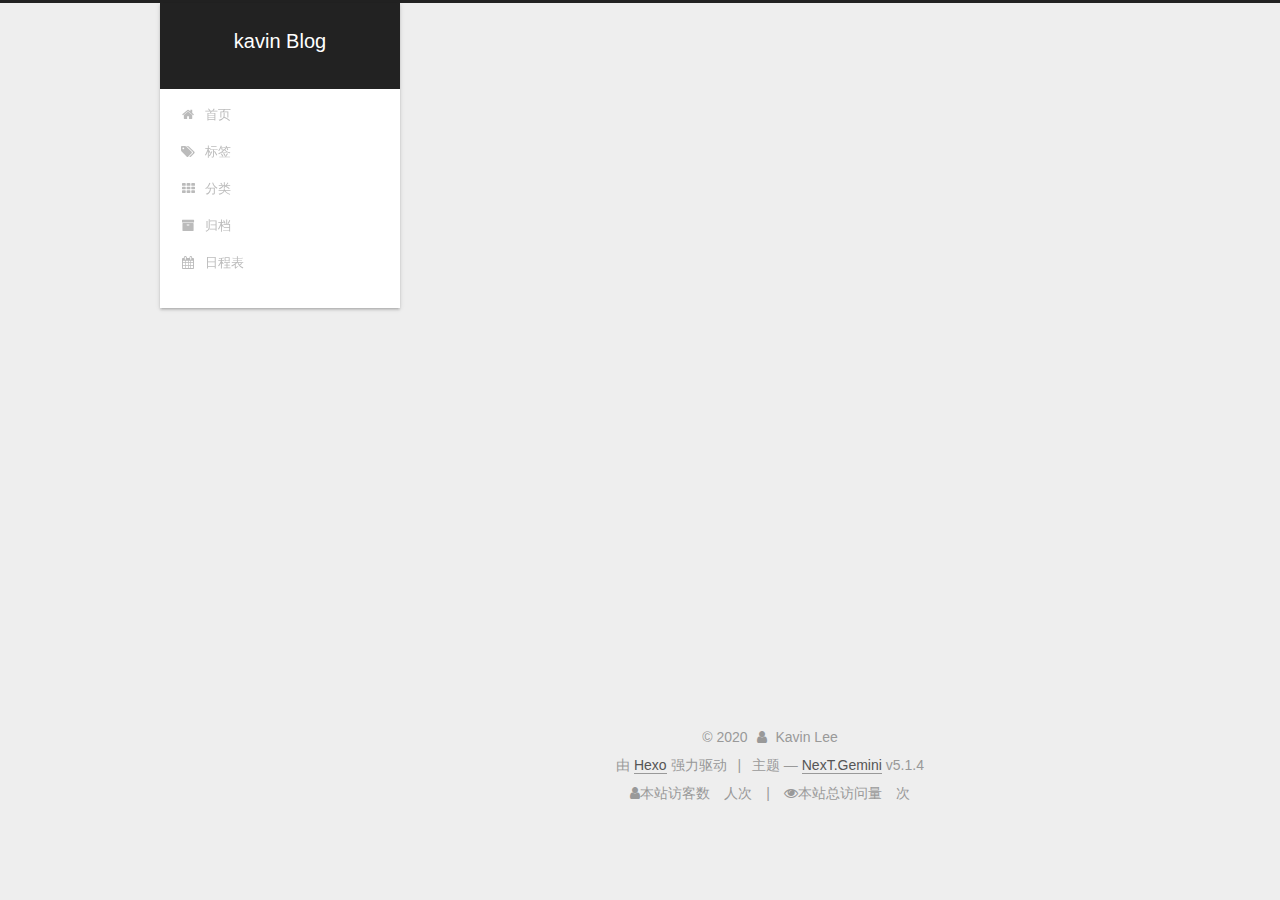
==== commit 365d50ee: "Site updated: 2020-07-19 22:54:47" ====
--- a/archives/index.html
+++ b/archives/index.html
@@ -355,7 +355,7 @@
             
               <div class="site-state-item site-state-posts">
               
-                <a href="/archives/%7C%7Carchive">
+                <a href="/archives/">
               
                   <span class="site-state-item-count">1</span>
                   <span class="site-state-item-name">日志</span>
--- a/css/main.css
+++ b/css/main.css
@@ -1823,7 +1823,7 @@
   width: 4px;
   height: 4px;
   border-radius: 50%;
-  background: #94f2da;
+  background: #9081e3;
 }
 .links-of-blogroll {
   font-size: 13px;
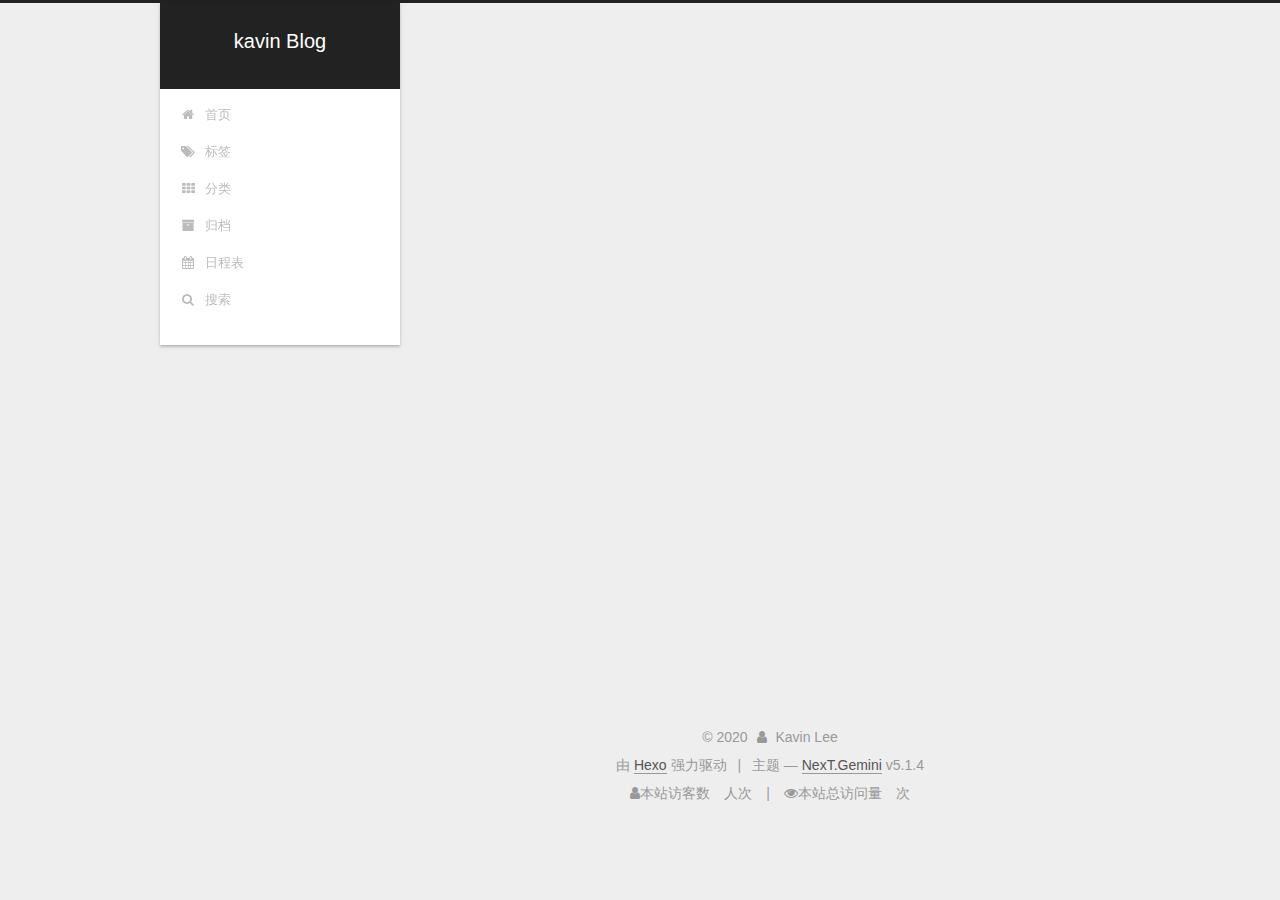
==== commit 8bc1e97e: "Site updated: 2020-07-19 23:02:24" ====
--- a/archives/index.html
+++ b/archives/index.html
@@ -97,7 +97,7 @@
     root: '/',
     scheme: 'Gemini',
     version: '5.1.4',
-    sidebar: {"position":"left","display":"post","offset":12,"b2t":false,"scrollpercent":false,"onmobile":false},
+    sidebar: {"position":"left","display":"always","offset":12,"b2t":false,"scrollpercent":false,"onmobile":false},
     fancybox: true,
     tabs: true,
     motion: {"enable":true,"async":false,"transition":{"post_block":"fadeIn","post_header":"slideDownIn","post_body":"slideDownIn","coll_header":"slideLeftIn","sidebar":"slideUpIn"}},
@@ -229,9 +229,43 @@
       
 
       
+        <li class="menu-item menu-item-search">
+          
+            <a href="javascript:;" class="popup-trigger">
+          
+            
+              <i class="menu-item-icon fa fa-search fa-fw"></i> <br />
+            
+            搜索
+          </a>
+        </li>
+      
     </ul>
   
 
+  
+    <div class="site-search">
+      
+  <div class="popup search-popup local-search-popup">
+  <div class="local-search-header clearfix">
+    <span class="search-icon">
+      <i class="fa fa-search"></i>
+    </span>
+    <span class="popup-btn-close">
+      <i class="fa fa-times-circle"></i>
+    </span>
+    <div class="local-search-input-wrapper">
+      <input autocomplete="off"
+             placeholder="搜索..." spellcheck="false"
+             type="text" id="local-search-input">
+    </div>
+  </div>
+  <div id="local-search-result"></div>
+</div>
+
+
+
+    </div>
   
 </nav>
 
@@ -345,6 +379,10 @@
       <section class="site-overview-wrap sidebar-panel sidebar-panel-active">
         <div class="site-overview">
           <div class="site-author motion-element" itemprop="author" itemscope itemtype="http://schema.org/Person">
+            
+              <img class="site-author-image" itemprop="image"
+                src="/images/avatar.png"
+                alt="Kavin Lee" />
             
               <p class="site-author-name" itemprop="name">Kavin Lee</p>
               <p class="site-description motion-element" itemprop="description">Everything from life</p>
@@ -594,6 +632,323 @@
 
   
 
+  <script type="text/javascript">
+    // Popup Window;
+    var isfetched = false;
+    var isXml = true;
+    // Search DB path;
+    var search_path = "search.xml";
+    if (search_path.length === 0) {
+      search_path = "search.xml";
+    } else if (/json$/i.test(search_path)) {
+      isXml = false;
+    }
+    var path = "/" + search_path;
+    // monitor main search box;
+
+    var onPopupClose = function (e) {
+      $('.popup').hide();
+      $('#local-search-input').val('');
+      $('.search-result-list').remove();
+      $('#no-result').remove();
+      $(".local-search-pop-overlay").remove();
+      $('body').css('overflow', '');
+    }
+
+    function proceedsearch() {
+      $("body")
+        .append('<div class="search-popup-overlay local-search-pop-overlay"></div>')
+        .css('overflow', 'hidden');
+      $('.search-popup-overlay').click(onPopupClose);
+      $('.popup').toggle();
+      var $localSearchInput = $('#local-search-input');
+      $localSearchInput.attr("autocapitalize", "none");
+      $localSearchInput.attr("autocorrect", "off");
+      $localSearchInput.focus();
+    }
+
+    // search function;
+    var searchFunc = function(path, search_id, content_id) {
+      'use strict';
+
+      // start loading animation
+      $("body")
+        .append('<div class="search-popup-overlay local-search-pop-overlay">' +
+          '<div id="search-loading-icon">' +
+          '<i class="fa fa-spinner fa-pulse fa-5x fa-fw"></i>' +
+          '</div>' +
+          '</div>')
+        .css('overflow', 'hidden');
+      $("#search-loading-icon").css('margin', '20% auto 0 auto').css('text-align', 'center');
+
+      $.ajax({
+        url: path,
+        dataType: isXml ? "xml" : "json",
+        async: true,
+        success: function(res) {
+          // get the contents from search data
+          isfetched = true;
+          $('.popup').detach().appendTo('.header-inner');
+          var datas = isXml ? $("entry", res).map(function() {
+            return {
+              title: $("title", this).text(),
+              content: $("content",this).text(),
+              url: $("url" , this).text()
+            };
+          }).get() : res;
+          var input = document.getElementById(search_id);
+          var resultContent = document.getElementById(content_id);
+          var inputEventFunction = function() {
+            var searchText = input.value.trim().toLowerCase();
+            var keywords = searchText.split(/[\s\-]+/);
+            if (keywords.length > 1) {
+              keywords.push(searchText);
+            }
+            var resultItems = [];
+            if (searchText.length > 0) {
+              // perform local searching
+              datas.forEach(function(data) {
+                var isMatch = false;
+                var hitCount = 0;
+                var searchTextCount = 0;
+                var title = data.title.trim();
+                var titleInLowerCase = title.toLowerCase();
+                var content = data.content.trim().replace(/<[^>]+>/g,"");
+                var contentInLowerCase = content.toLowerCase();
+                var articleUrl = decodeURIComponent(data.url);
+                var indexOfTitle = [];
+                var indexOfContent = [];
+                // only match articles with not empty titles
+                if(title != '') {
+                  keywords.forEach(function(keyword) {
+                    function getIndexByWord(word, text, caseSensitive) {
+                      var wordLen = word.length;
+                      if (wordLen === 0) {
+                        return [];
+                      }
+                      var startPosition = 0, position = [], index = [];
+                      if (!caseSensitive) {
+                        text = text.toLowerCase();
+                        word = word.toLowerCase();
+                      }
+                      while ((position = text.indexOf(word, startPosition)) > -1) {
+                        index.push({position: position, word: word});
+                        startPosition = position + wordLen;
+                      }
+                      return index;
+                    }
+
+                    indexOfTitle = indexOfTitle.concat(getIndexByWord(keyword, titleInLowerCase, false));
+                    indexOfContent = indexOfContent.concat(getIndexByWord(keyword, contentInLowerCase, false));
+                  });
+                  if (indexOfTitle.length > 0 || indexOfContent.length > 0) {
+                    isMatch = true;
+                    hitCount = indexOfTitle.length + indexOfContent.length;
+                  }
+                }
+
+                // show search results
+
+                if (isMatch) {
+                  // sort index by position of keyword
+
+                  [indexOfTitle, indexOfContent].forEach(function (index) {
+                    index.sort(function (itemLeft, itemRight) {
+                      if (itemRight.position !== itemLeft.position) {
+                        return itemRight.position - itemLeft.position;
+                      } else {
+                        return itemLeft.word.length - itemRight.word.length;
+                      }
+                    });
+                  });
+
+                  // merge hits into slices
+
+                  function mergeIntoSlice(text, start, end, index) {
+                    var item = index[index.length - 1];
+                    var position = item.position;
+                    var word = item.word;
+                    var hits = [];
+                    var searchTextCountInSlice = 0;
+                    while (position + word.length <= end && index.length != 0) {
+                      if (word === searchText) {
+                        searchTextCountInSlice++;
+                      }
+                      hits.push({position: position, length: word.length});
+                      var wordEnd = position + word.length;
+
+                      // move to next position of hit
+
+                      index.pop();
+                      while (index.length != 0) {
+                        item = index[index.length - 1];
+                        position = item.position;
+                        word = item.word;
+                        if (wordEnd > position) {
+                          index.pop();
+                        } else {
+                          break;
+                        }
+                      }
+                    }
+                    searchTextCount += searchTextCountInSlice;
+                    return {
+                      hits: hits,
+                      start: start,
+                      end: end,
+                      searchTextCount: searchTextCountInSlice
+                    };
+                  }
+
+                  var slicesOfTitle = [];
+                  if (indexOfTitle.length != 0) {
+                    slicesOfTitle.push(mergeIntoSlice(title, 0, title.length, indexOfTitle));
+                  }
+
+                  var slicesOfContent = [];
+                  while (indexOfContent.length != 0) {
+                    var item = indexOfContent[indexOfContent.length - 1];
+                    var position = item.position;
+                    var word = item.word;
+                    // cut out 100 characters
+                    var start = position - 20;
+                    var end = position + 80;
+                    if(start < 0){
+                      start = 0;
+                    }
+                    if (end < position + word.length) {
+                      end = position + word.length;
+                    }
+                    if(end > content.length){
+                      end = content.length;
+                    }
+                    slicesOfContent.push(mergeIntoSlice(content, start, end, indexOfContent));
+                  }
+
+                  // sort slices in content by search text's count and hits' count
+
+                  slicesOfContent.sort(function (sliceLeft, sliceRight) {
+                    if (sliceLeft.searchTextCount !== sliceRight.searchTextCount) {
+                      return sliceRight.searchTextCount - sliceLeft.searchTextCount;
+                    } else if (sliceLeft.hits.length !== sliceRight.hits.length) {
+                      return sliceRight.hits.length - sliceLeft.hits.length;
+                    } else {
+                      return sliceLeft.start - sliceRight.start;
+                    }
+                  });
+
+                  // select top N slices in content
+
+                  var upperBound = parseInt('1');
+                  if (upperBound >= 0) {
+                    slicesOfContent = slicesOfContent.slice(0, upperBound);
+                  }
+
+                  // highlight title and content
+
+                  function highlightKeyword(text, slice) {
+                    var result = '';
+                    var prevEnd = slice.start;
+                    slice.hits.forEach(function (hit) {
+                      result += text.substring(prevEnd, hit.position);
+                      var end = hit.position + hit.length;
+                      result += '<b class="search-keyword">' + text.substring(hit.position, end) + '</b>';
+                      prevEnd = end;
+                    });
+                    result += text.substring(prevEnd, slice.end);
+                    return result;
+                  }
+
+                  var resultItem = '';
+
+                  if (slicesOfTitle.length != 0) {
+                    resultItem += "<li><a href='" + articleUrl + "' class='search-result-title'>" + highlightKeyword(title, slicesOfTitle[0]) + "</a>";
+                  } else {
+                    resultItem += "<li><a href='" + articleUrl + "' class='search-result-title'>" + title + "</a>";
+                  }
+
+                  slicesOfContent.forEach(function (slice) {
+                    resultItem += "<a href='" + articleUrl + "'>" +
+                      "<p class=\"search-result\">" + highlightKeyword(content, slice) +
+                      "...</p>" + "</a>";
+                  });
+
+                  resultItem += "</li>";
+                  resultItems.push({
+                    item: resultItem,
+                    searchTextCount: searchTextCount,
+                    hitCount: hitCount,
+                    id: resultItems.length
+                  });
+                }
+              })
+            };
+            if (keywords.length === 1 && keywords[0] === "") {
+              resultContent.innerHTML = '<div id="no-result"><i class="fa fa-search fa-5x" /></div>'
+            } else if (resultItems.length === 0) {
+              resultContent.innerHTML = '<div id="no-result"><i class="fa fa-frown-o fa-5x" /></div>'
+            } else {
+              resultItems.sort(function (resultLeft, resultRight) {
+                if (resultLeft.searchTextCount !== resultRight.searchTextCount) {
+                  return resultRight.searchTextCount - resultLeft.searchTextCount;
+                } else if (resultLeft.hitCount !== resultRight.hitCount) {
+                  return resultRight.hitCount - resultLeft.hitCount;
+                } else {
+                  return resultRight.id - resultLeft.id;
+                }
+              });
+              var searchResultList = '<ul class=\"search-result-list\">';
+              resultItems.forEach(function (result) {
+                searchResultList += result.item;
+              })
+              searchResultList += "</ul>";
+              resultContent.innerHTML = searchResultList;
+            }
+          }
+
+          if ('auto' === 'auto') {
+            input.addEventListener('input', inputEventFunction);
+          } else {
+            $('.search-icon').click(inputEventFunction);
+            input.addEventListener('keypress', function (event) {
+              if (event.keyCode === 13) {
+                inputEventFunction();
+              }
+            });
+          }
+
+          // remove loading animation
+          $(".local-search-pop-overlay").remove();
+          $('body').css('overflow', '');
+
+          proceedsearch();
+        }
+      });
+    }
+
+    // handle and trigger popup window;
+    $('.popup-trigger').click(function(e) {
+      e.stopPropagation();
+      if (isfetched === false) {
+        searchFunc(path, 'local-search-input', 'local-search-result');
+      } else {
+        proceedsearch();
+      };
+    });
+
+    $('.popup-btn-close').click(onPopupClose);
+    $('.popup').click(function(e){
+      e.stopPropagation();
+    });
+    $(document).on('keyup', function (event) {
+      var shouldDismissSearchPopup = event.which === 27 &&
+        $('.search-popup').is(':visible');
+      if (shouldDismissSearchPopup) {
+        onPopupClose();
+      }
+    });
+  </script>
+
 
 
 
--- a/css/main.css
+++ b/css/main.css
@@ -1823,7 +1823,7 @@
   width: 4px;
   height: 4px;
   border-radius: 50%;
-  background: #9081e3;
+  background: #b31794;
 }
 .links-of-blogroll {
   font-size: 13px;
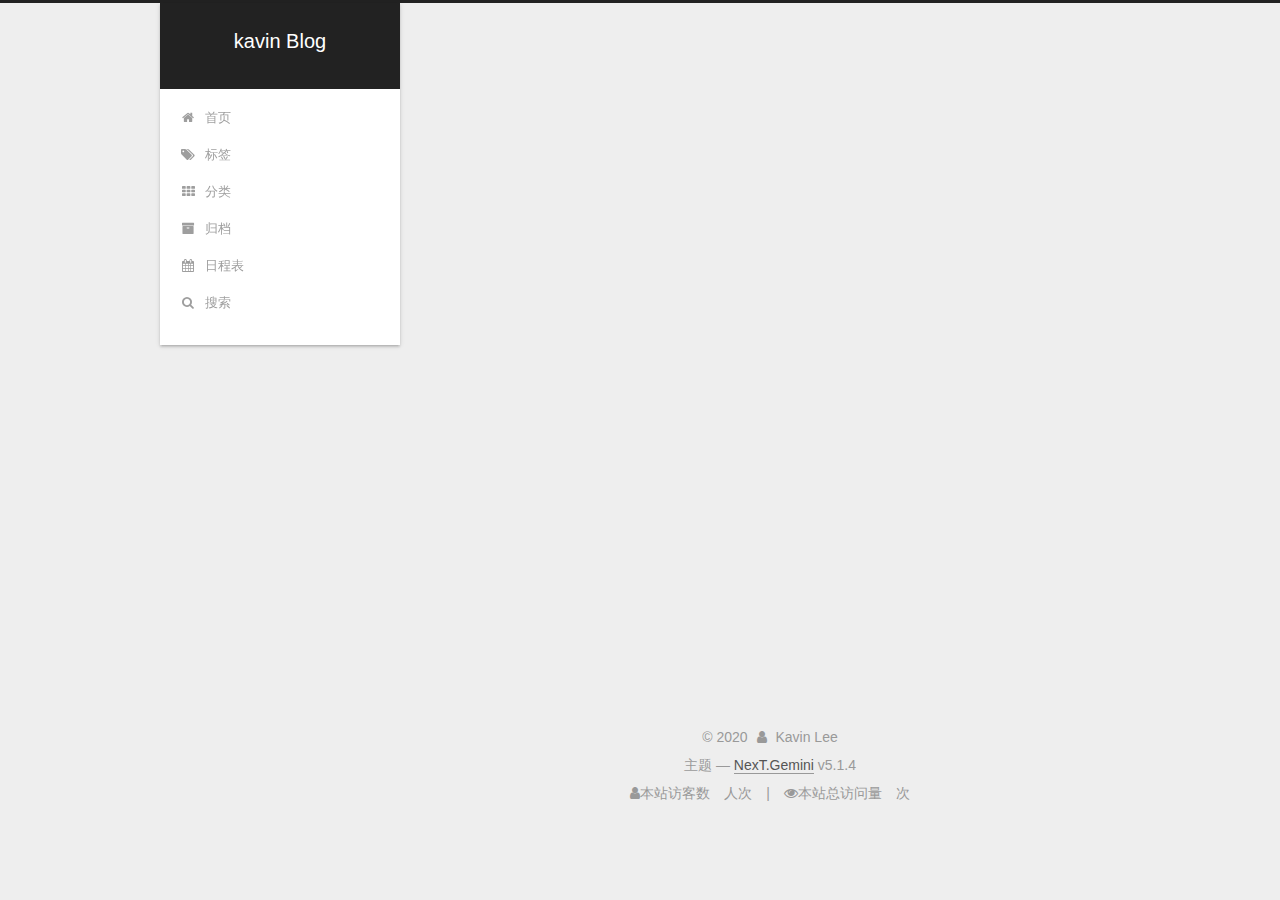
==== commit db425695: "Site updated: 2020-07-19 23:15:11" ====
--- a/archives/index.html
+++ b/archives/index.html
@@ -453,11 +453,7 @@
 </div>
 
 
-  <div class="powered-by">由 <a class="theme-link" target="_blank" href="https://hexo.io">Hexo</a> 强力驱动</div>
-
-
-
-  <span class="post-meta-divider">|</span>
+
 
 
 
@@ -472,7 +468,7 @@
 
   
     <span class="site-uv">
-      <i class="fa fa-user">本站访客数</i>
+      <i class="fa fa-user"></i>本站访客数
       <span class="busuanzi-value" id="busuanzi_value_site_uv"></span>
       人次
     </span>
@@ -480,7 +476,7 @@
 
   
     <span class="site-pv">
-      <i class="fa fa-eye">本站总访问量</i>
+      <i class="fa fa-eye"></i>本站总访问量
       <span class="busuanzi-value" id="busuanzi_value_site_pv"></span>
       次
     </span>
--- a/css/main.css
+++ b/css/main.css
@@ -1823,7 +1823,7 @@
   width: 4px;
   height: 4px;
   border-radius: 50%;
-  background: #b31794;
+  background: #fff750;
 }
 .links-of-blogroll {
   font-size: 13px;
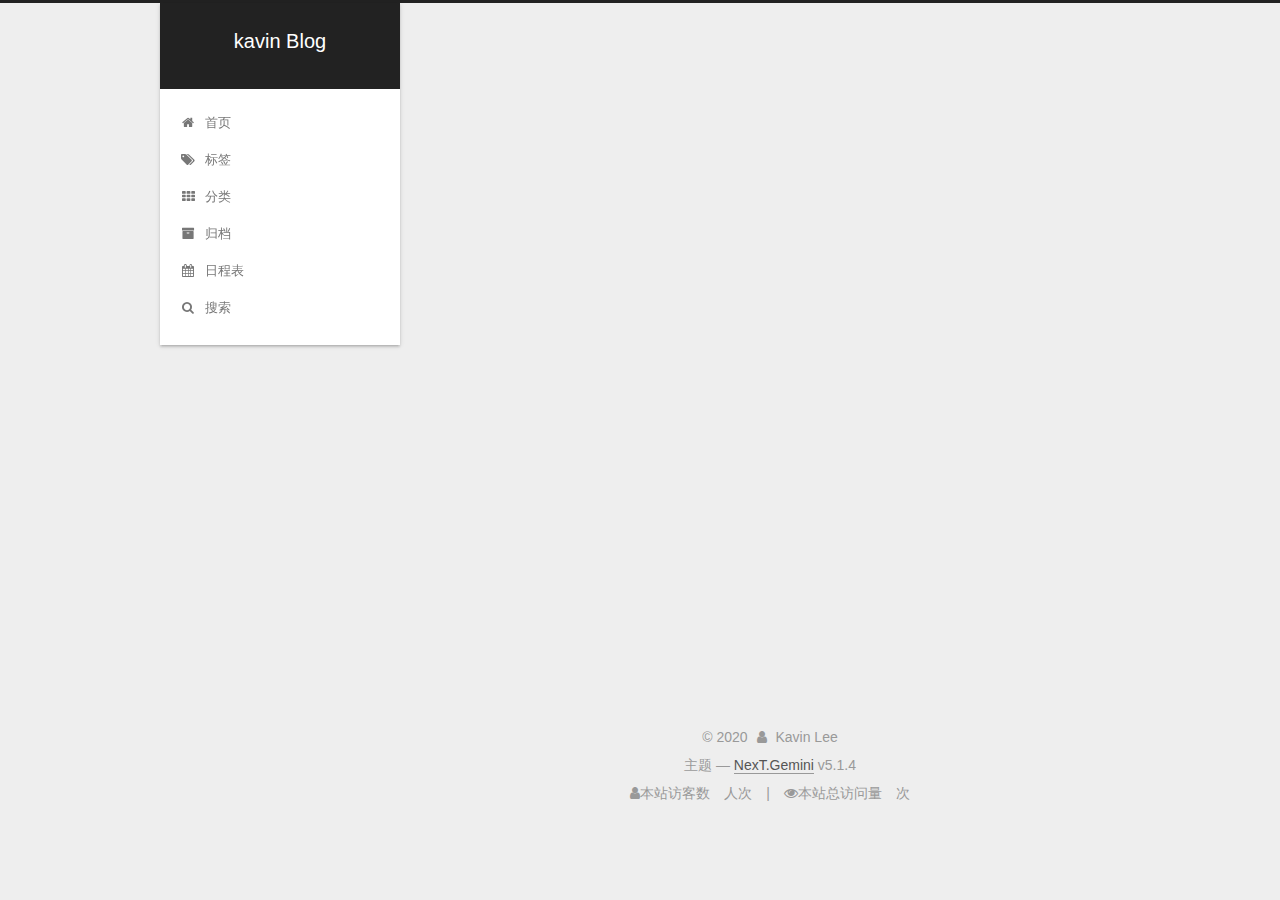
==== commit bd613203: "Site updated: 2020-07-20 18:24:24" ====
--- a/archives/index.html
+++ b/archives/index.html
@@ -317,9 +317,9 @@
 
       <h2 class="post-title">
         
-            <a class="post-title-link" href="/2020/07/19/hello-world/" itemprop="url">
+            <a class="post-title-link" href="/2020/07/20/%E6%88%91%E7%9A%84%E5%8D%9A%E5%AE%A2/" itemprop="url">
               
-                <span itemprop="name">Hello World</span>
+                <span itemprop="name">我的博客</span>
               
             </a>
         
@@ -327,9 +327,9 @@
 
       <div class="post-meta">
         <time class="post-time" itemprop="dateCreated"
-              datetime="2020-07-19T20:09:00+08:00"
-              content="2020-07-19" >
-          07-19
+              datetime="2020-07-20T18:23:11+08:00"
+              content="2020-07-20" >
+          07-20
         </time>
       </div>
 
@@ -403,6 +403,15 @@
 
             
 
+            
+              
+              
+              <div class="site-state-item site-state-tags">
+                <a href="/tags/index.html">
+                  <span class="site-state-item-count">1</span>
+                  <span class="site-state-item-name">标签</span>
+                </a>
+              </div>
             
 
           </nav>
--- a/css/main.css
+++ b/css/main.css
@@ -1659,6 +1659,57 @@
 .rtl.post-title {
   font-family: UKIJ Ekran;
 }
+.my_post_copyright {
+  width: 85%;
+  max-width: 45em;
+  margin: 2.8em auto 0;
+  padding: 0.5em 1em;
+  border: 1px solid #d3d3d3;
+  font-size: 0.93rem;
+  line-height: 1.6em;
+  word-break: break-all;
+  background: rgba(255,255,255,0.4);
+}
+.my_post_copyright p {
+  margin: 0;
+}
+.my_post_copyright span {
+  display: inline-block;
+  width: 5.2em;
+  color: #b5b5b5;
+  font-weight: bold;
+}
+.my_post_copyright .raw {
+  margin-left: 1em;
+  width: 5em;
+}
+.my_post_copyright a {
+  color: #808080;
+  border-bottom: 0;
+}
+.my_post_copyright a:hover {
+  color: #a3d2a3;
+  text-decoration: underline;
+}
+.my_post_copyright:hover .fa-clipboard {
+  color: #000;
+}
+.my_post_copyright .post-url:hover {
+  font-weight: normal;
+}
+.my_post_copyright .copy-path {
+  margin-left: 1em;
+  width: 1em;
+}
+@media (max-width: 767px) {
+  .my_post_copyright .copy-path {
+    display: none;
+  }
+}
+.my_post_copyright .copy-path:hover {
+  color: #808080;
+  cursor: pointer;
+}
 .sidebar {
   position: fixed;
   right: 0;
@@ -1823,7 +1874,7 @@
   width: 4px;
   height: 4px;
   border-radius: 50%;
-  background: #fff750;
+  background: #0bffff;
 }
 .links-of-blogroll {
   font-size: 13px;
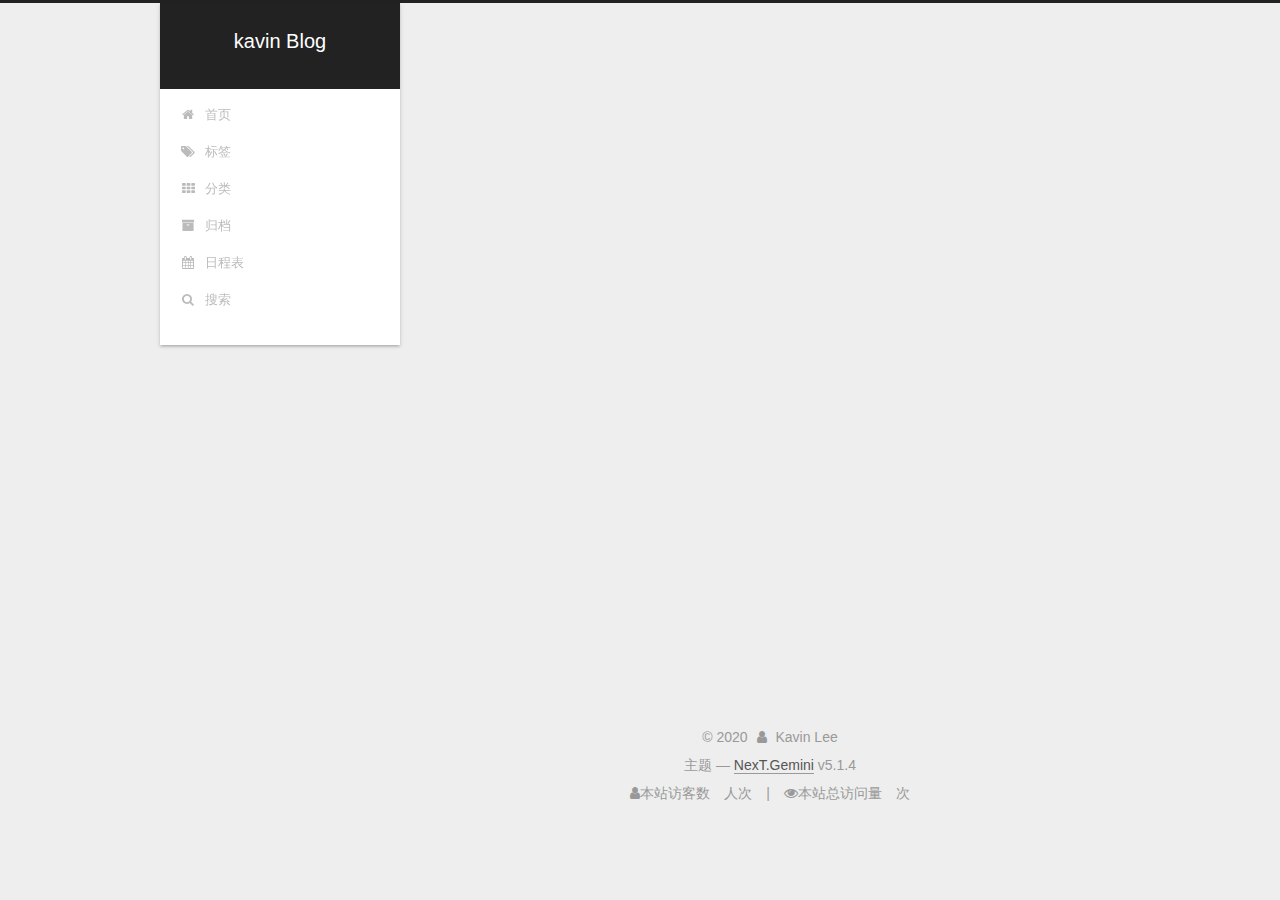
==== commit bf8cb8ac: "Site updated: 2020-08-01 09:46:38" ====
--- a/archives/index.html
+++ b/archives/index.html
@@ -293,7 +293,7 @@
         
           
         
-        嗯..! 目前共计 1 篇日志。 继续努力。
+        嗯..! 目前共计 2 篇日志。 继续努力。
       </span>
 
       
@@ -307,6 +307,43 @@
           <div class="collection-title">
             <h1 class="archive-year" id="archive-year-2020">2020</h1>
           </div>
+        
+        
+
+        
+
+  <article class="post post-type-normal" itemscope itemtype="http://schema.org/Article">
+    <header class="post-header">
+
+      <h2 class="post-title">
+        
+            <a class="post-title-link" href="/2020/08/01/Docker%E7%9A%84%E5%AE%89%E8%A3%85/" itemprop="url">
+              
+                <span itemprop="name">Docker的安装</span>
+              
+            </a>
+        
+      </h2>
+
+      <div class="post-meta">
+        <time class="post-time" itemprop="dateCreated"
+              datetime="2020-08-01T09:14:03+08:00"
+              content="2020-08-01" >
+          08-01
+        </time>
+      </div>
+
+    </header>
+  </article>
+
+
+
+      
+
+        
+        
+        
+
         
         
 
@@ -395,7 +432,7 @@
               
                 <a href="/archives/">
               
-                  <span class="site-state-item-count">1</span>
+                  <span class="site-state-item-count">2</span>
                   <span class="site-state-item-name">日志</span>
                 </a>
               </div>
@@ -408,7 +445,7 @@
               
               <div class="site-state-item site-state-tags">
                 <a href="/tags/index.html">
-                  <span class="site-state-item-count">1</span>
+                  <span class="site-state-item-count">2</span>
                   <span class="site-state-item-name">标签</span>
                 </a>
               </div>
--- a/css/main.css
+++ b/css/main.css
@@ -1874,7 +1874,7 @@
   width: 4px;
   height: 4px;
   border-radius: 50%;
-  background: #0bffff;
+  background: #61a365;
 }
 .links-of-blogroll {
   font-size: 13px;
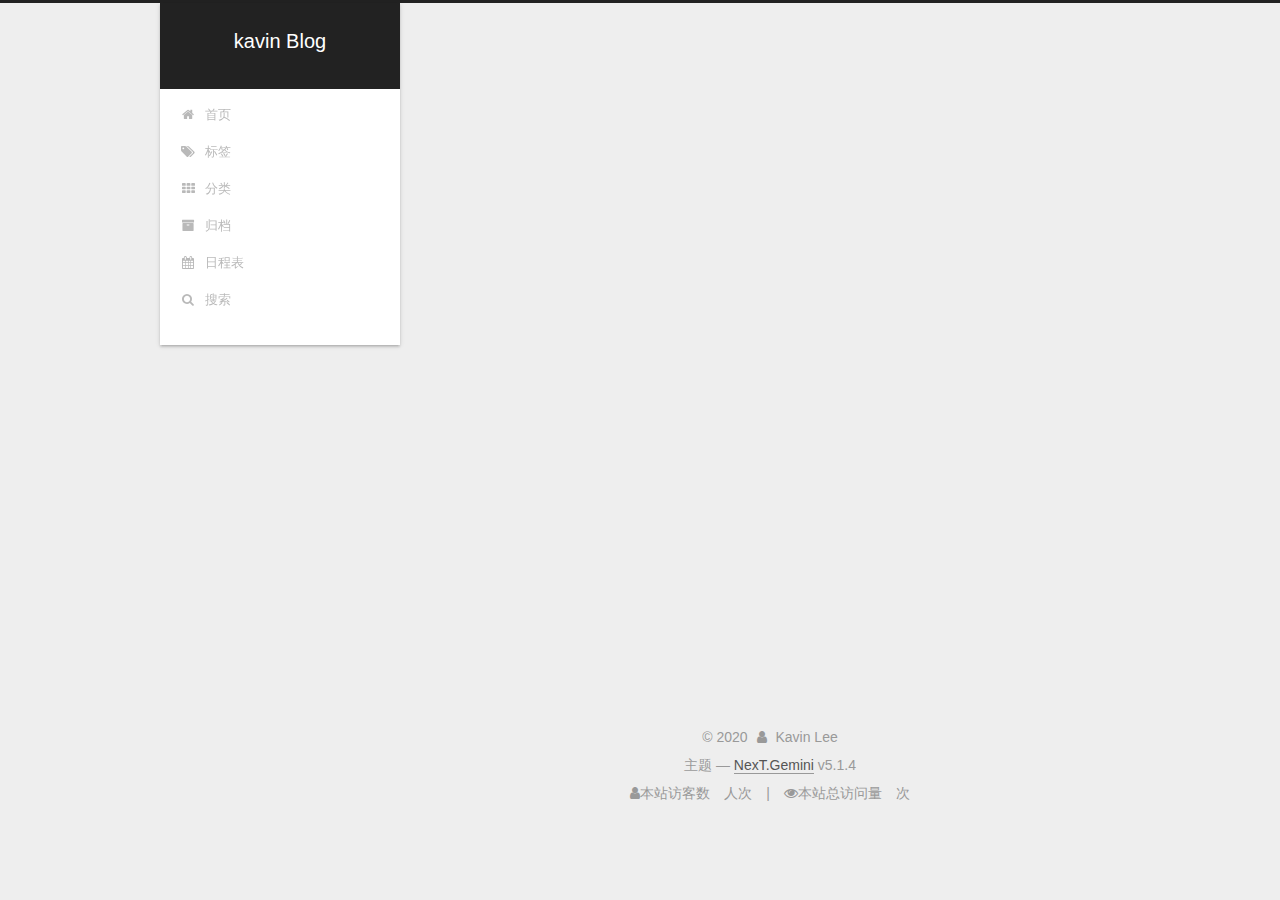
==== commit a8e7086f: "Site updated: 2020-08-01 11:14:22" ====
--- a/archives/index.html
+++ b/archives/index.html
@@ -438,6 +438,15 @@
               </div>
             
 
+            
+              
+              
+              <div class="site-state-item site-state-categories">
+                <a href="/categories/index.html">
+                  <span class="site-state-item-count">1</span>
+                  <span class="site-state-item-name">分类</span>
+                </a>
+              </div>
             
 
             
--- a/css/main.css
+++ b/css/main.css
@@ -1874,7 +1874,7 @@
   width: 4px;
   height: 4px;
   border-radius: 50%;
-  background: #61a365;
+  background: #f6f;
 }
 .links-of-blogroll {
   font-size: 13px;
